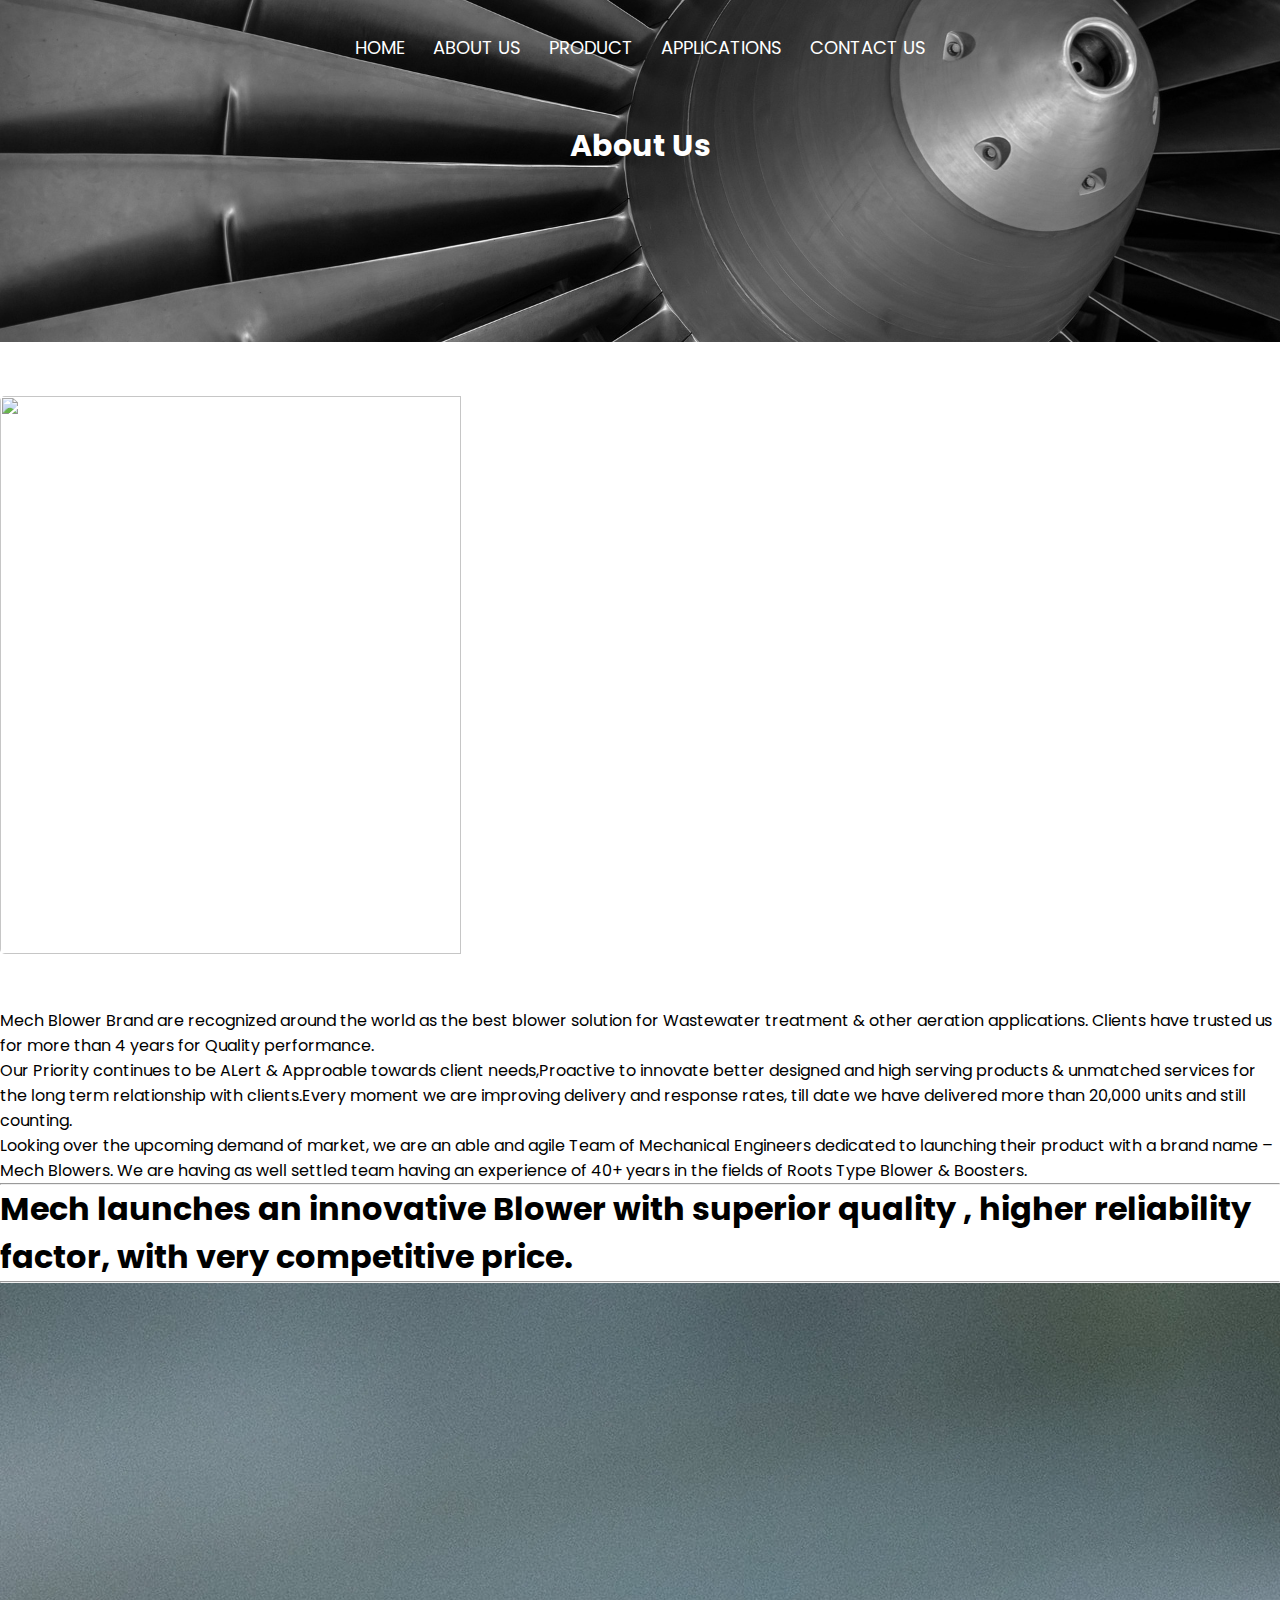
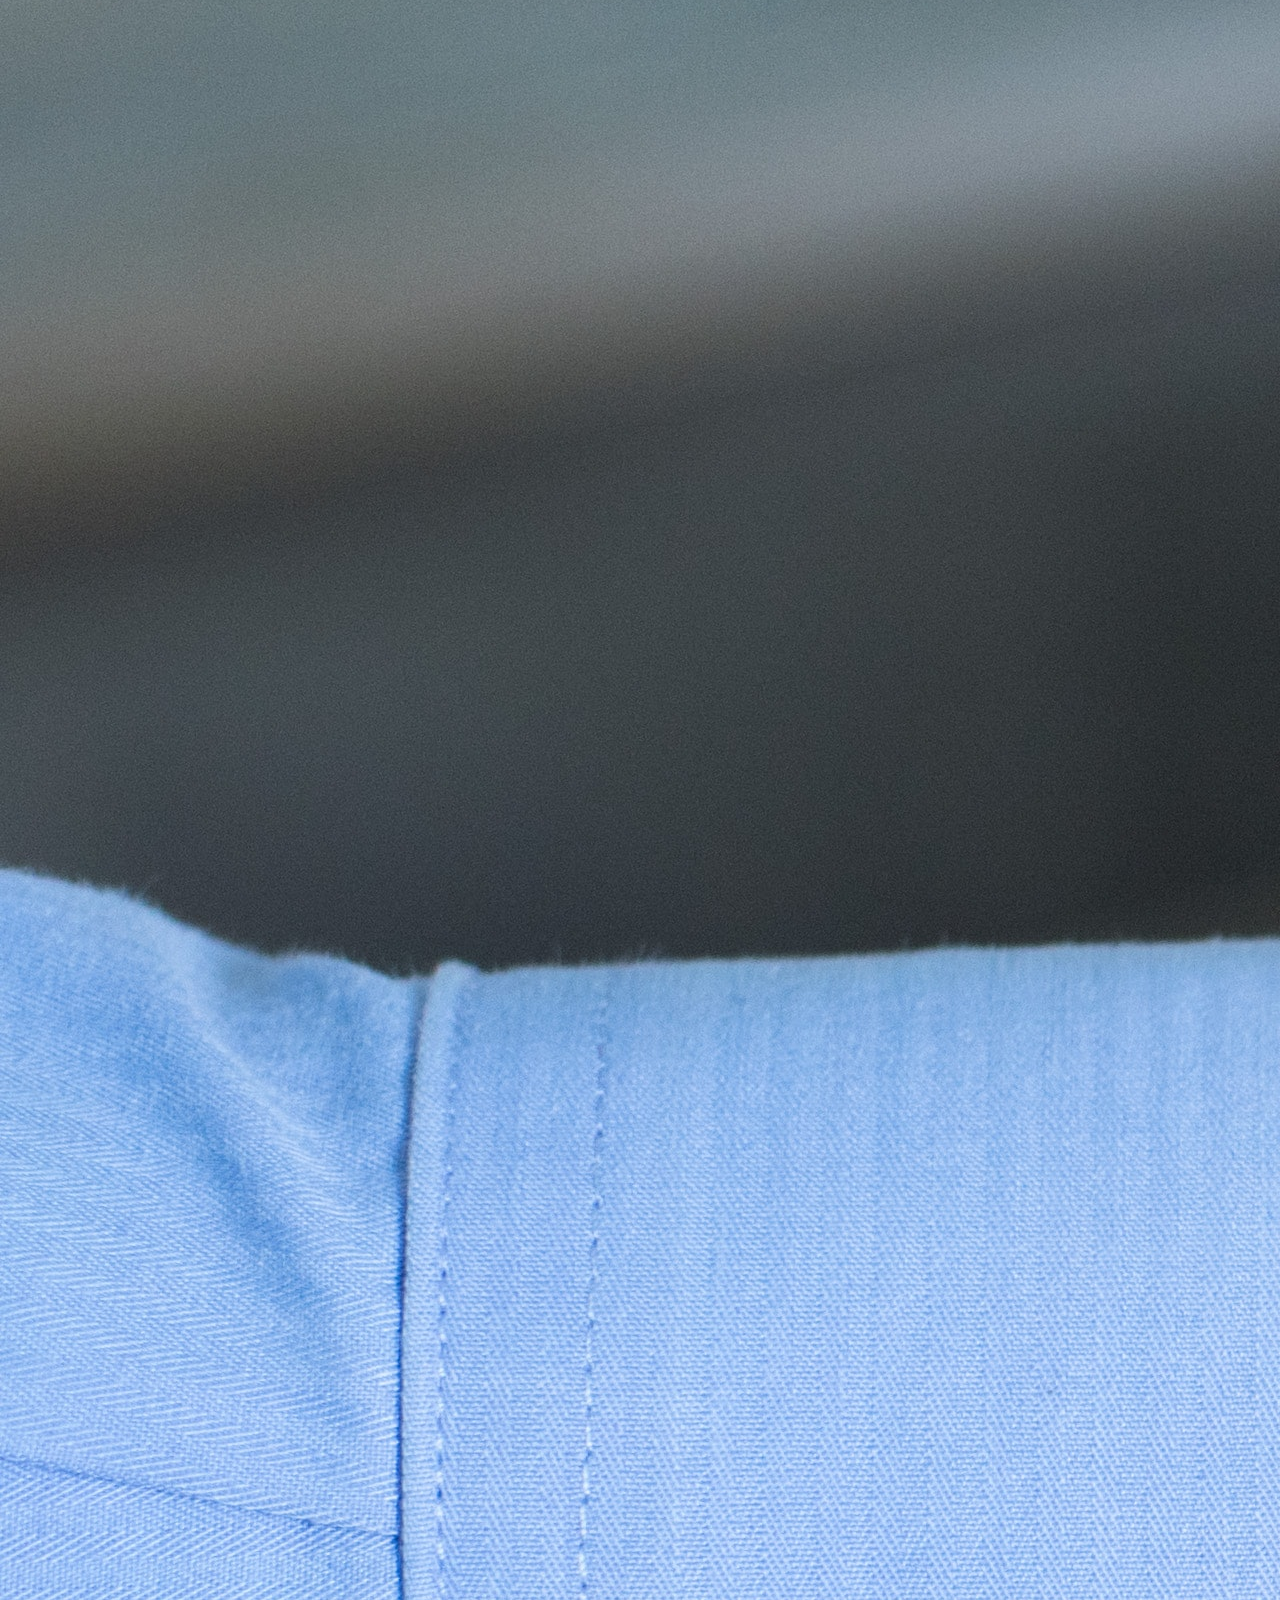
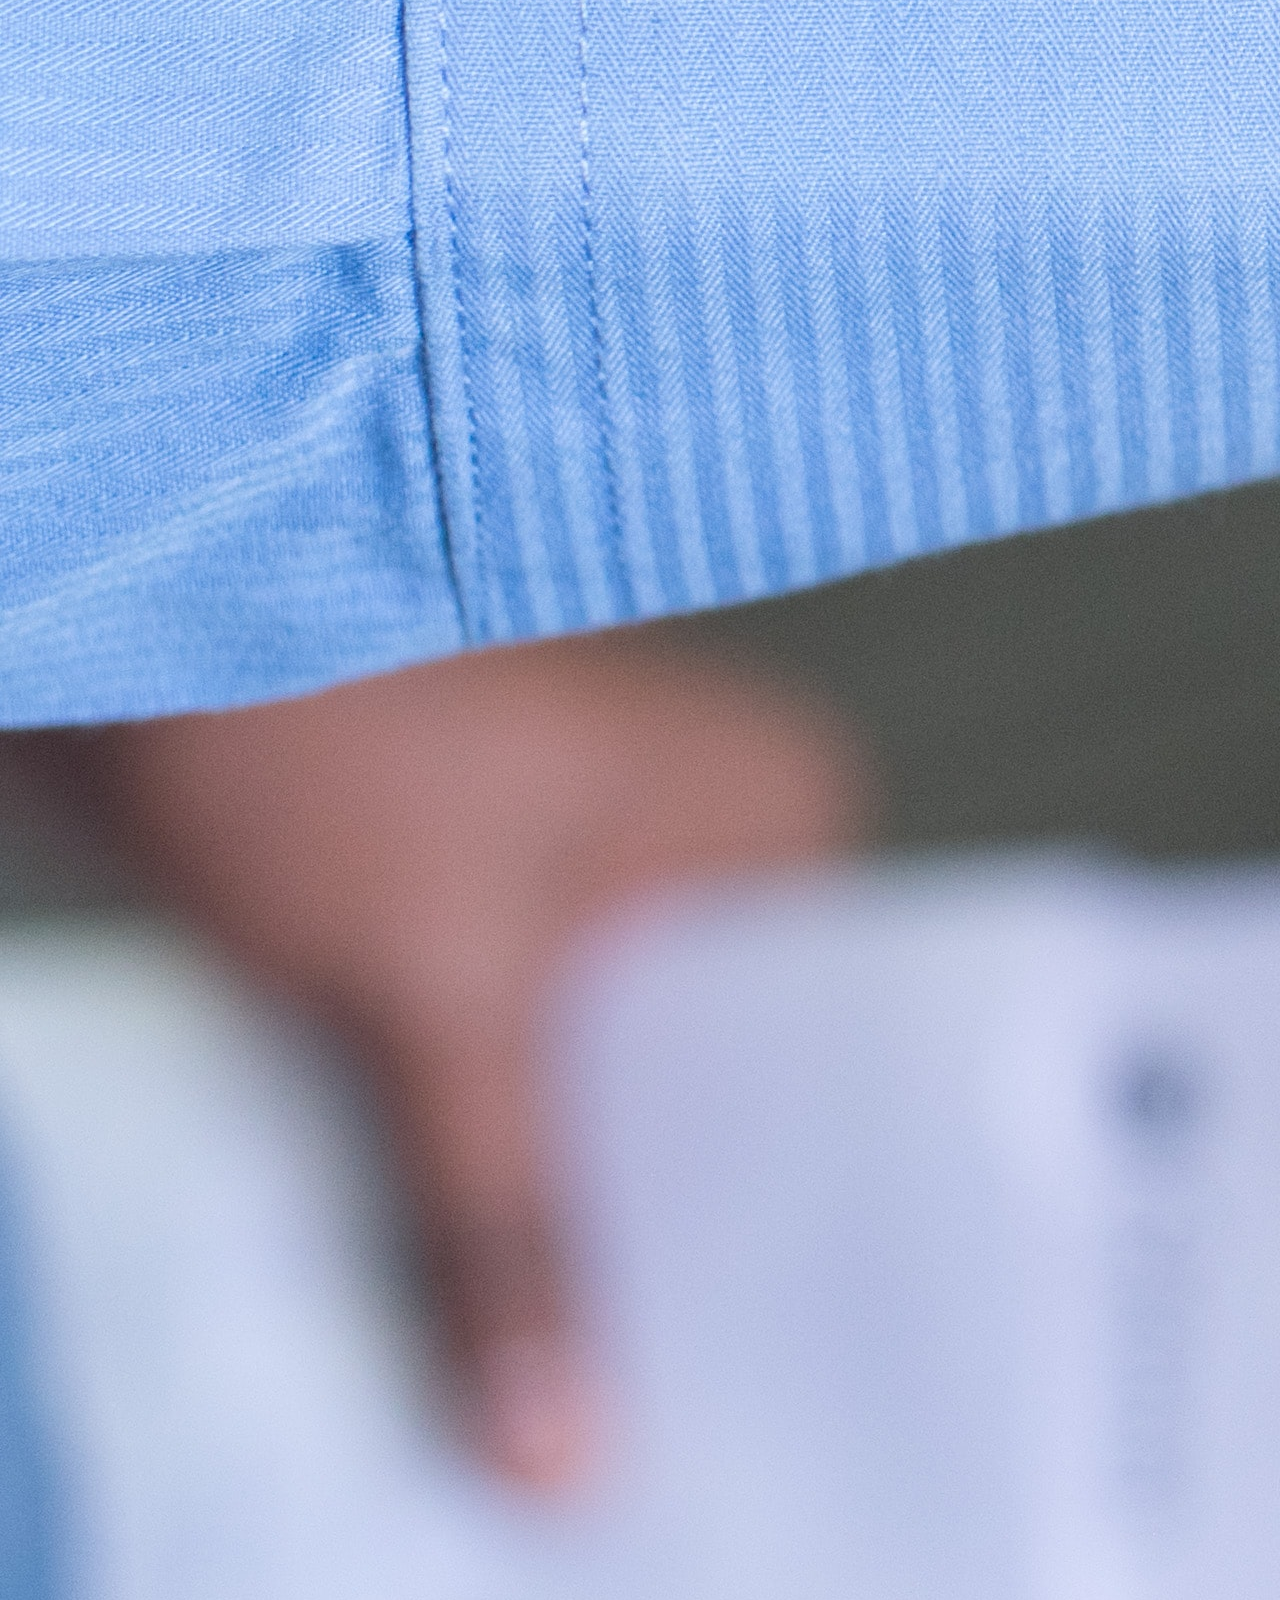
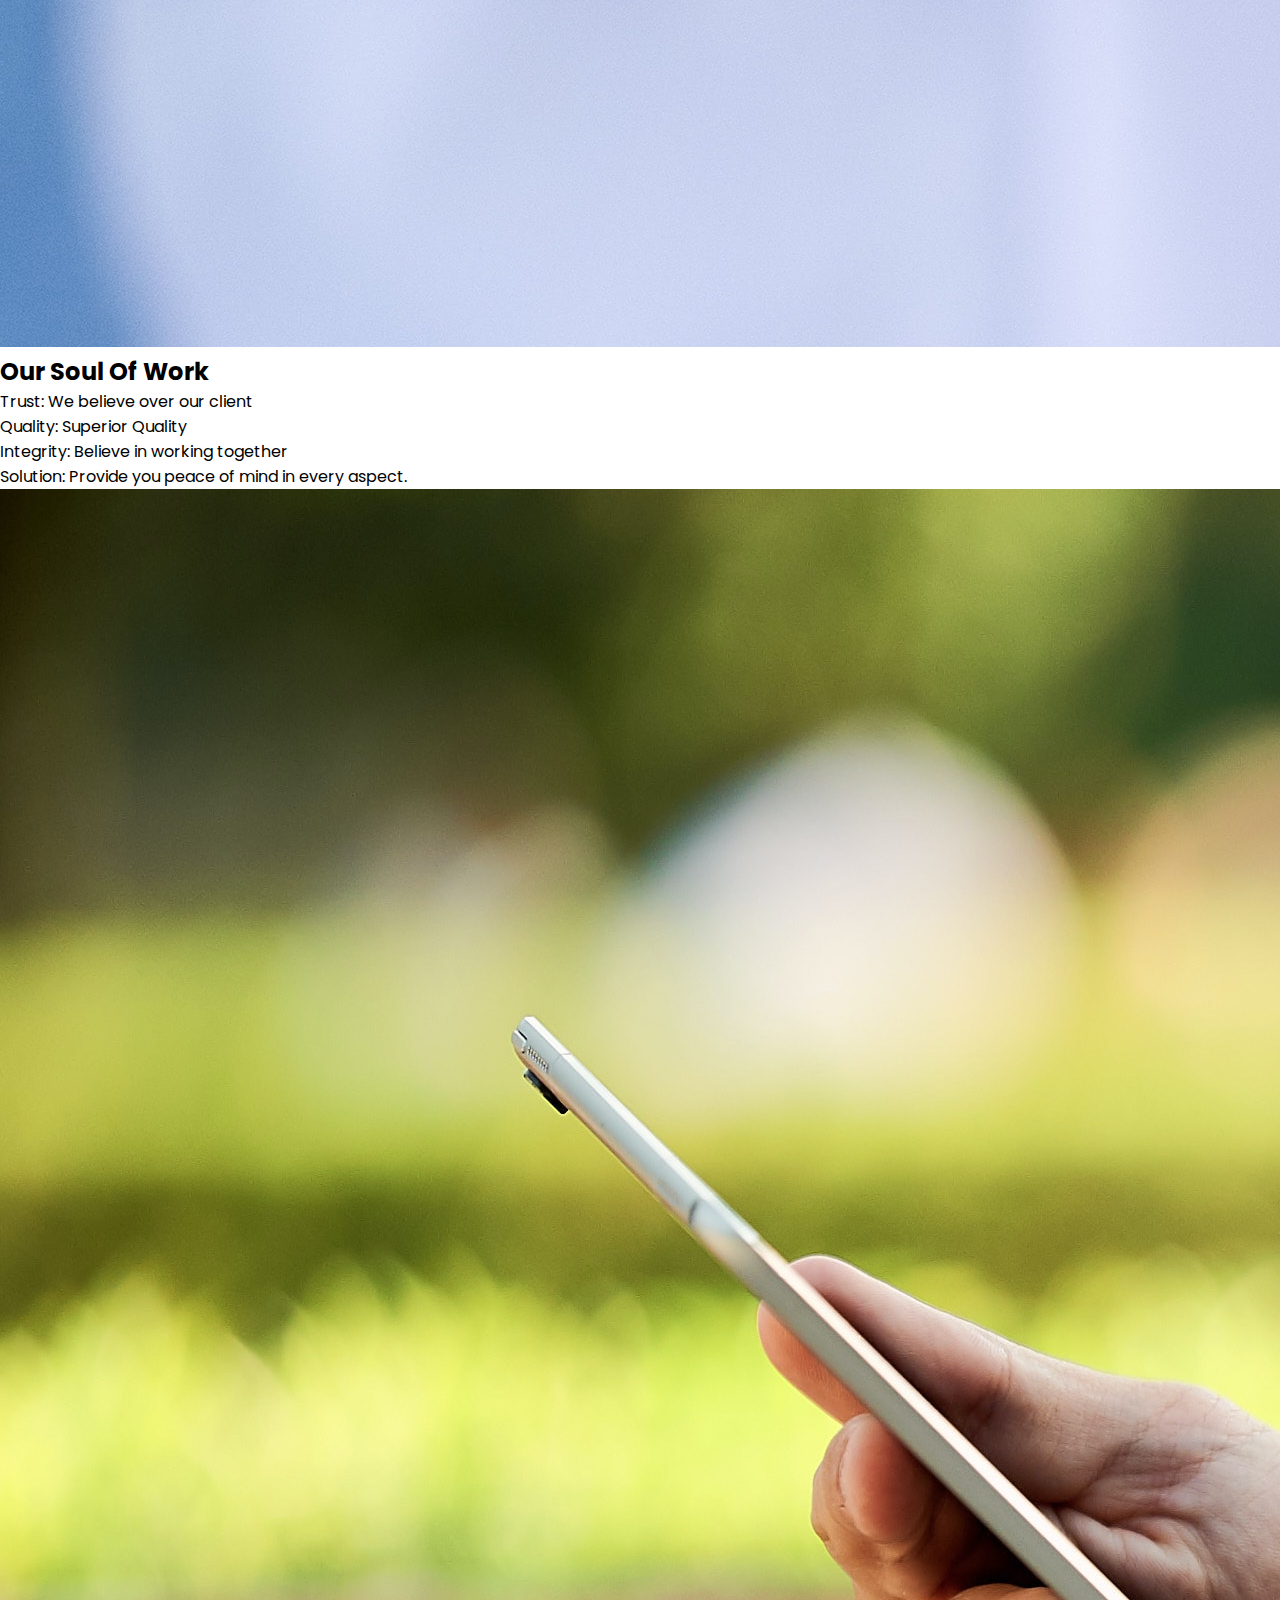
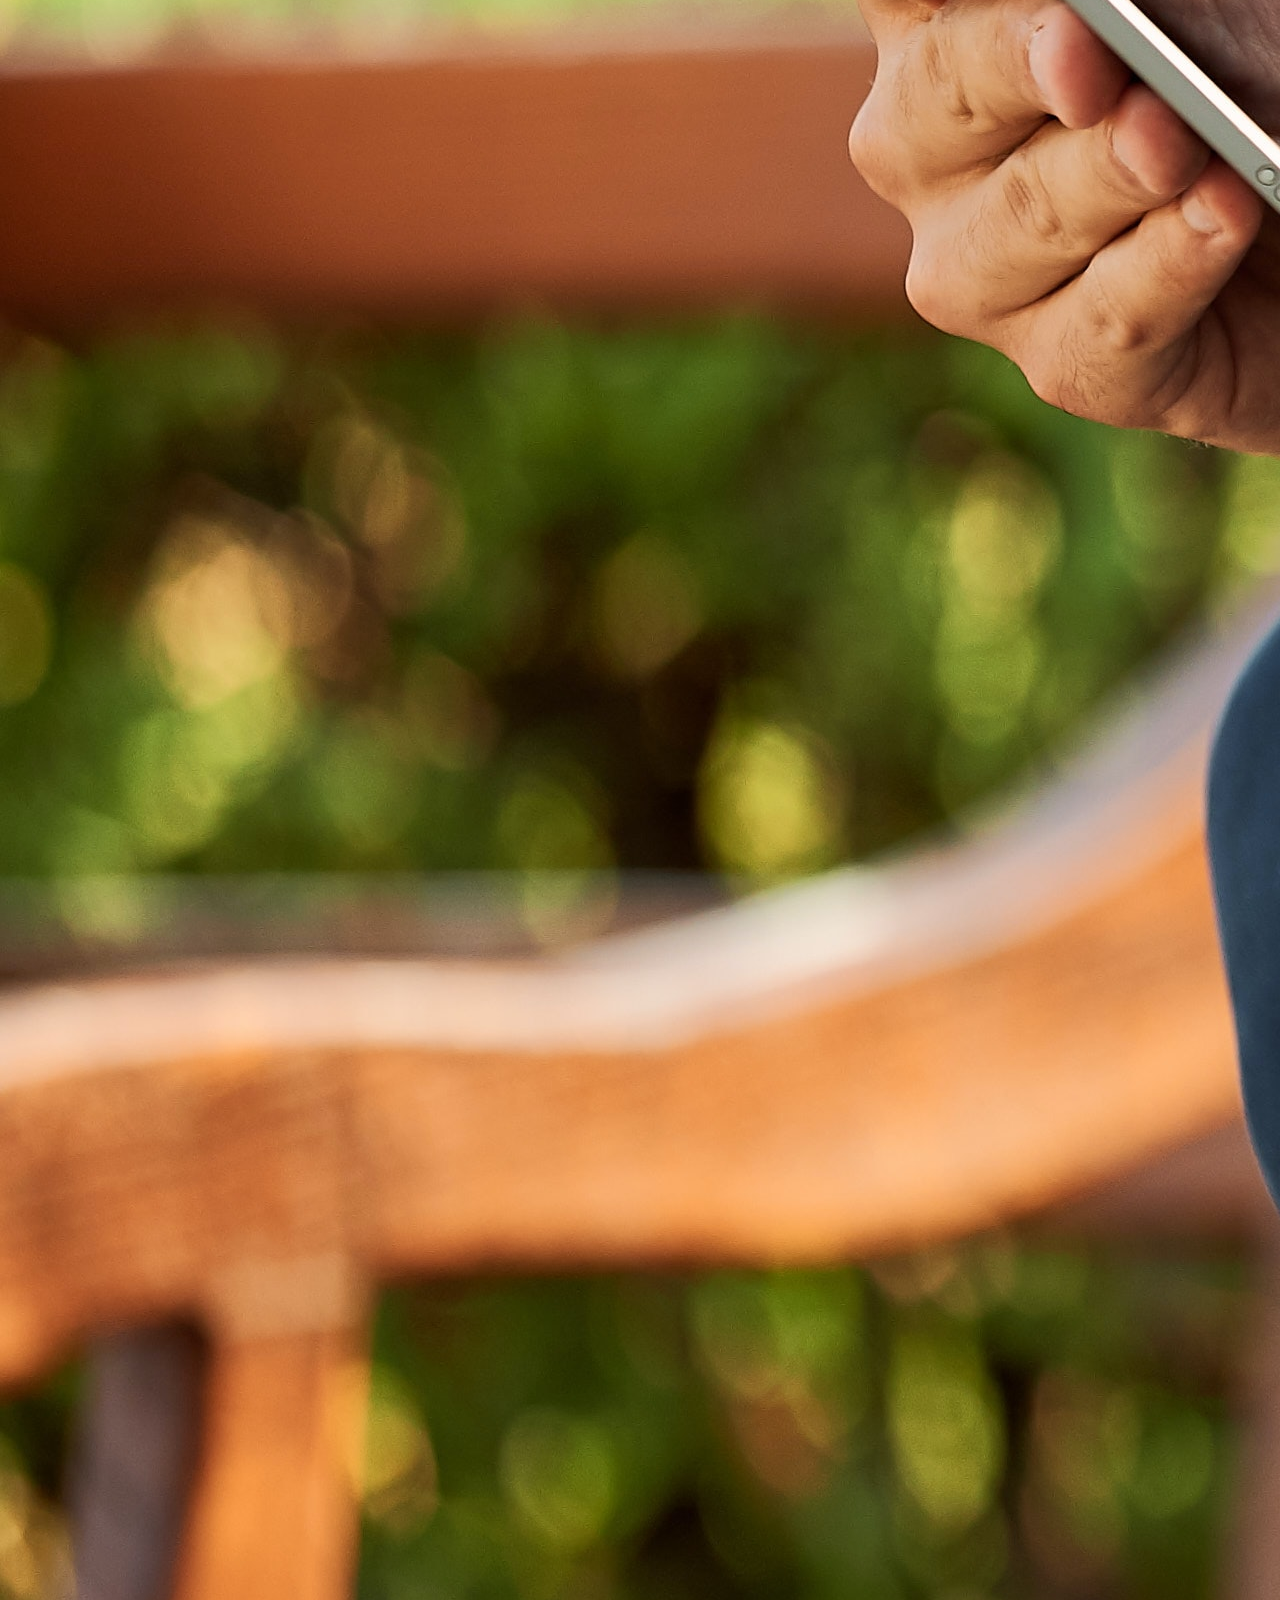
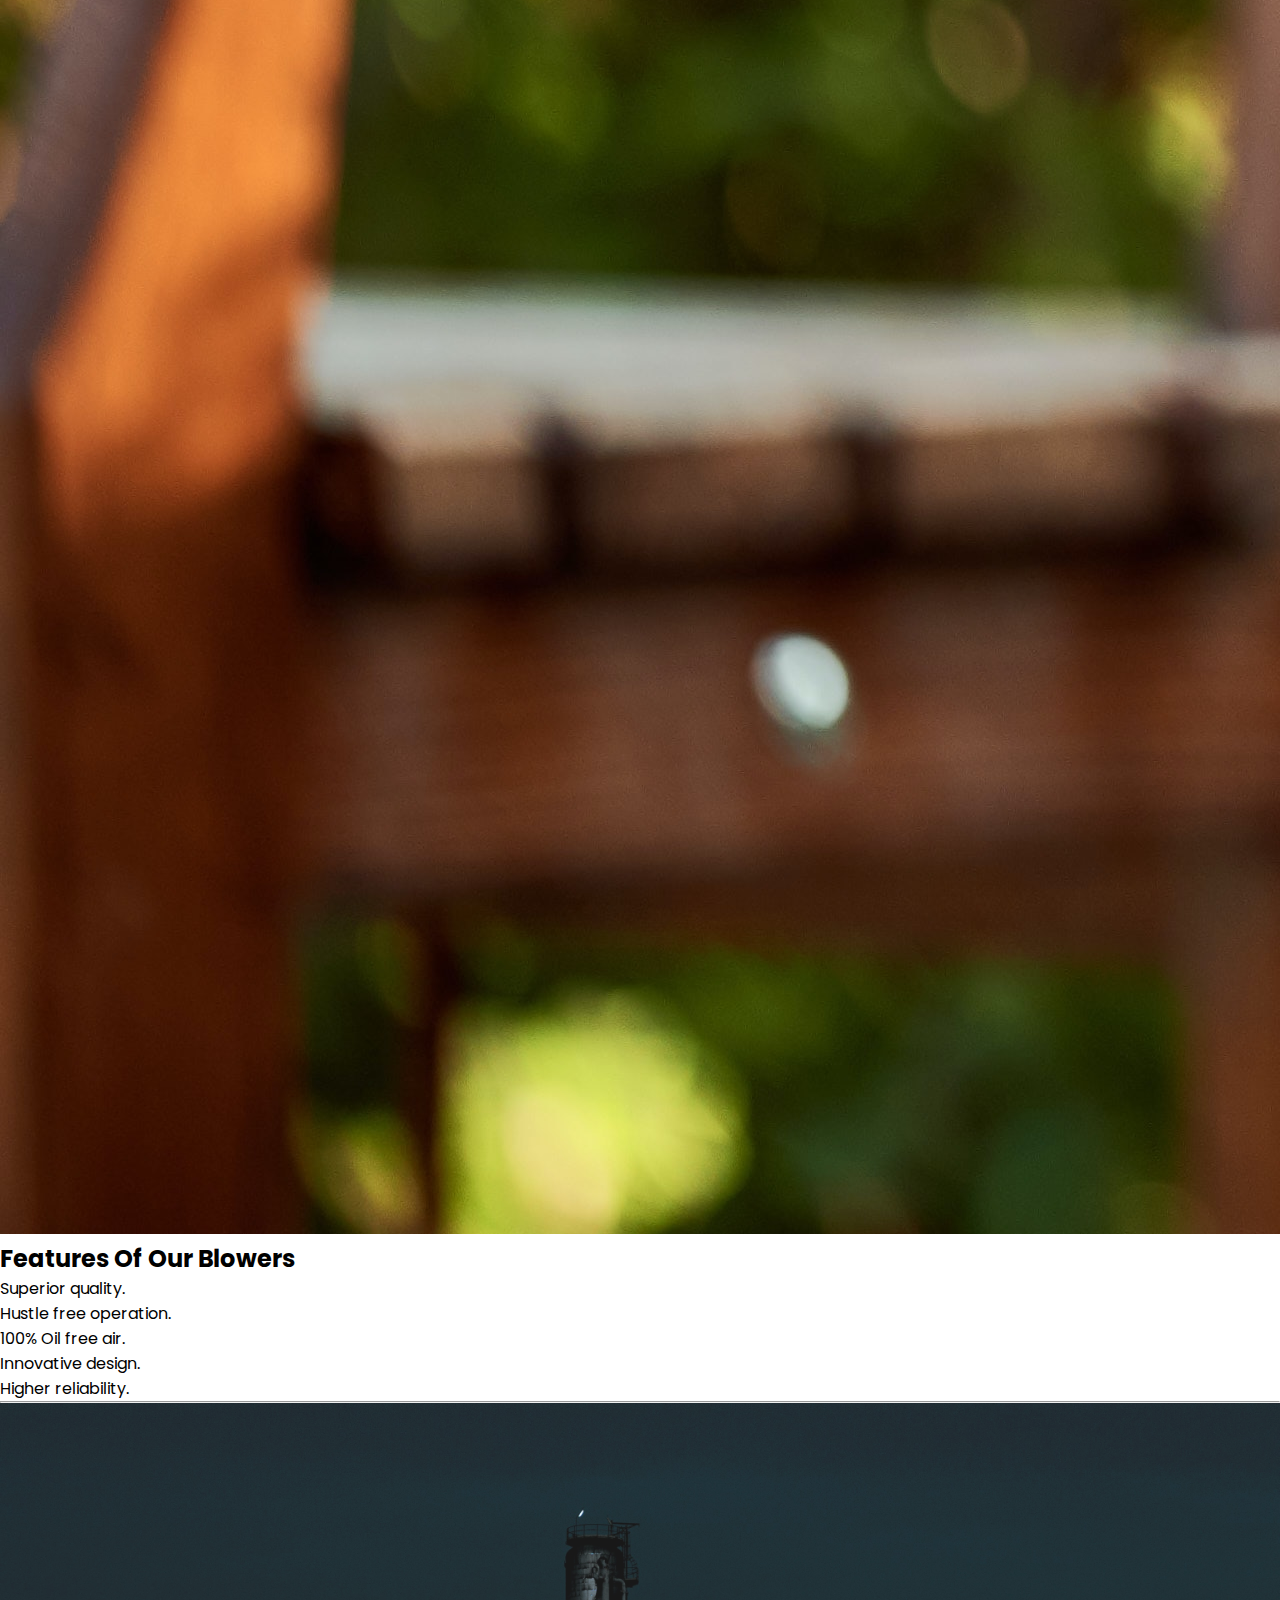
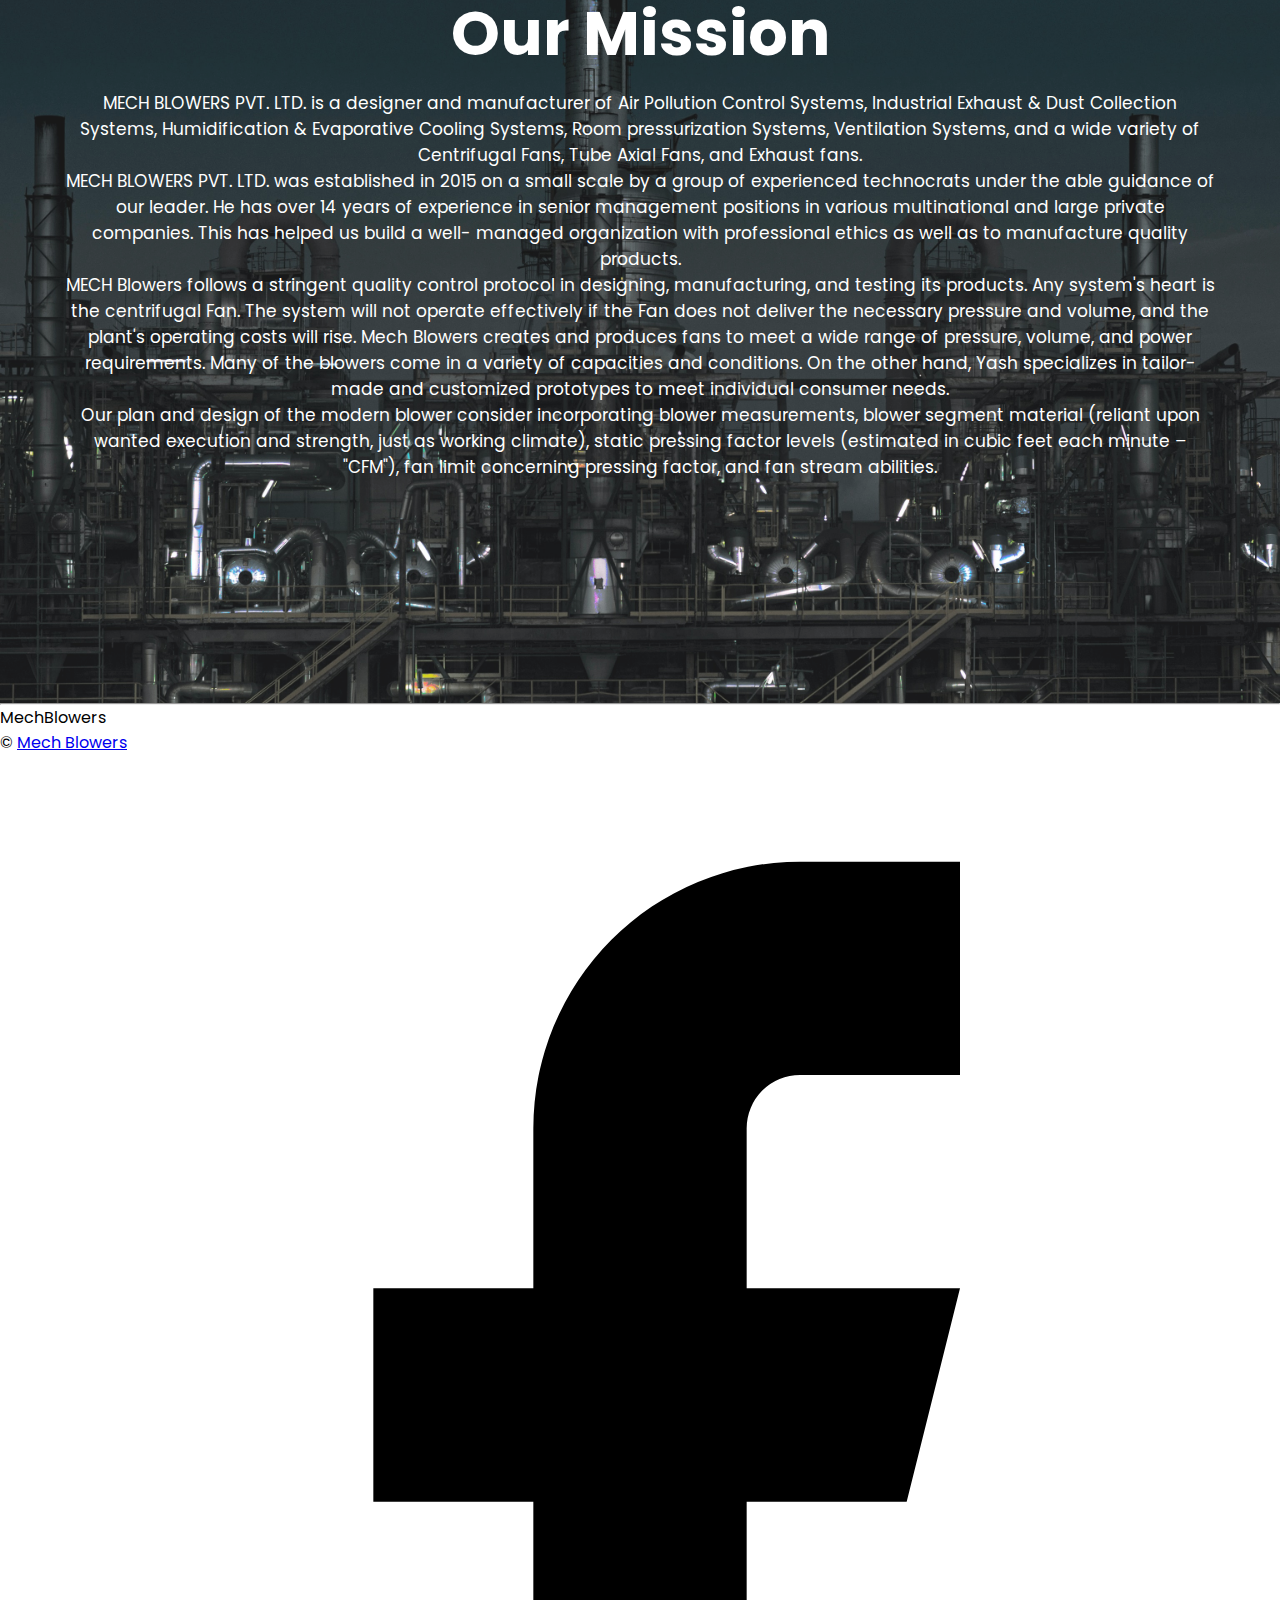
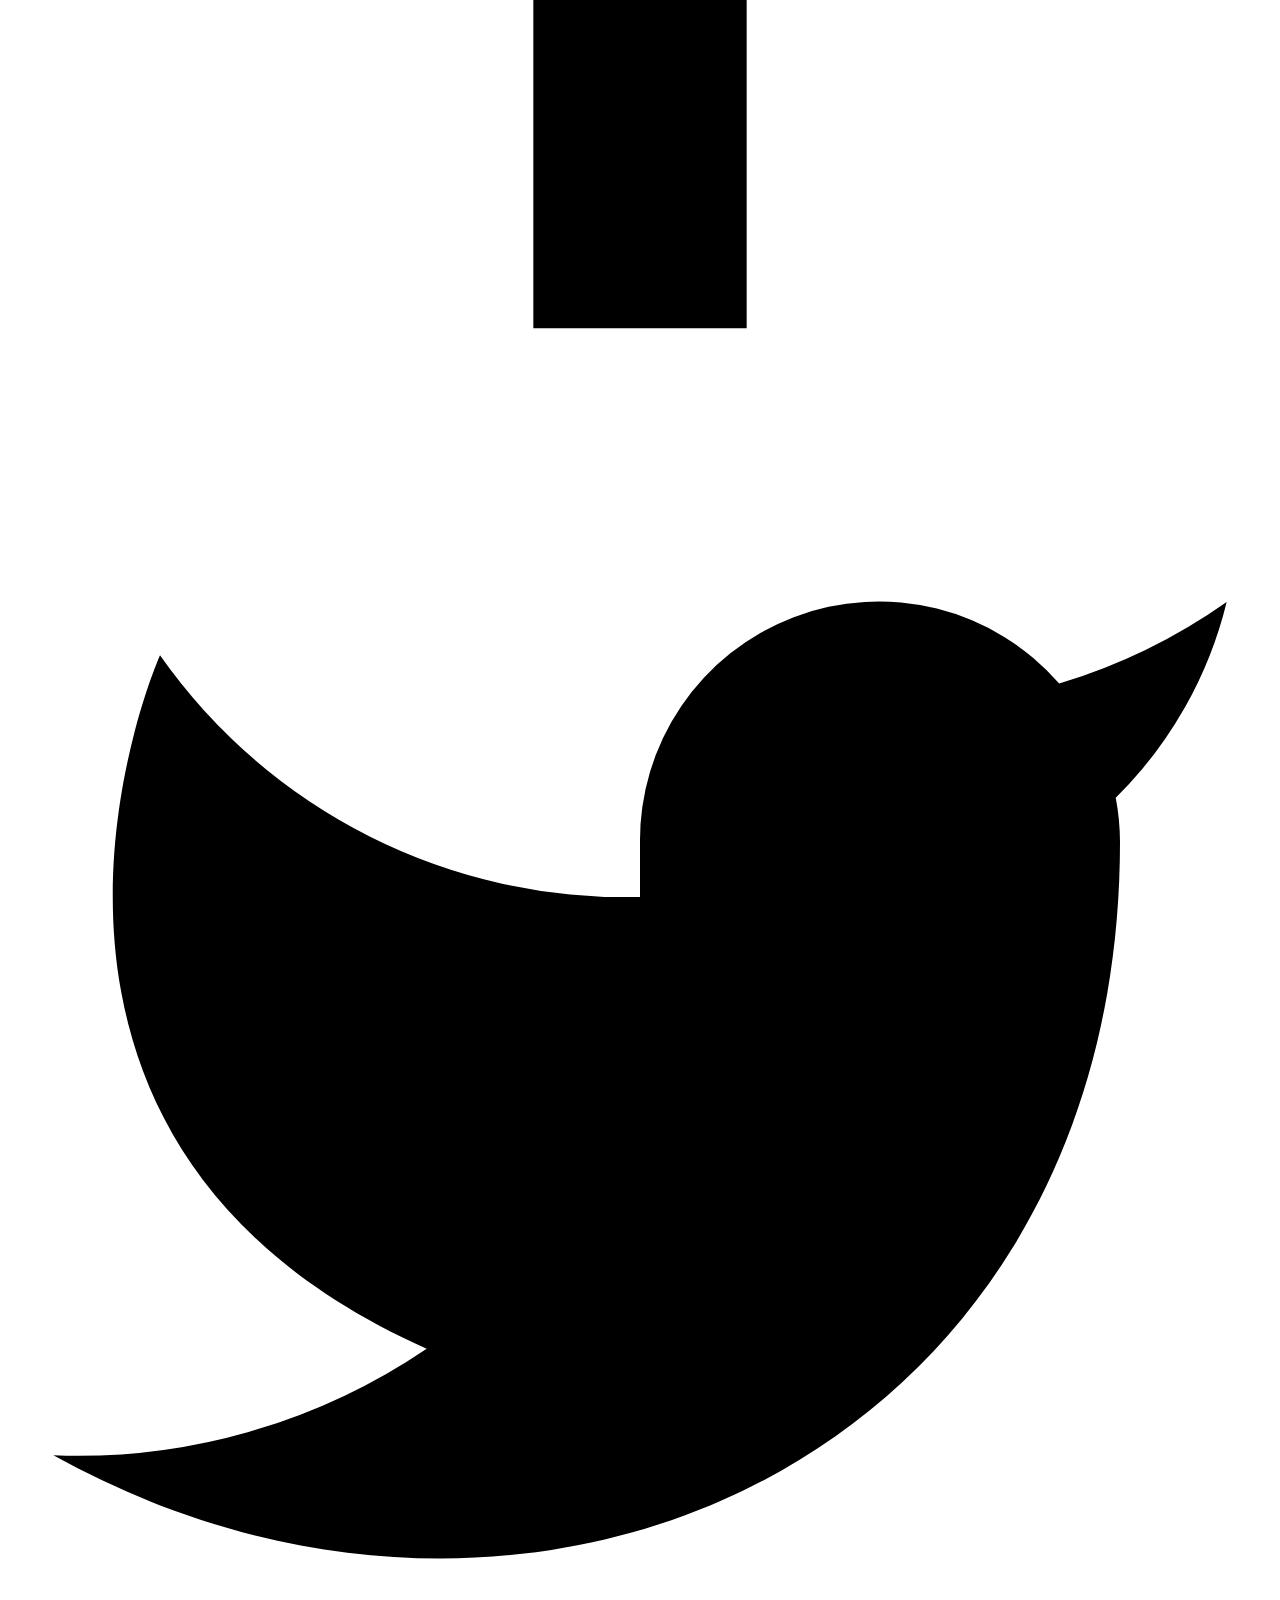
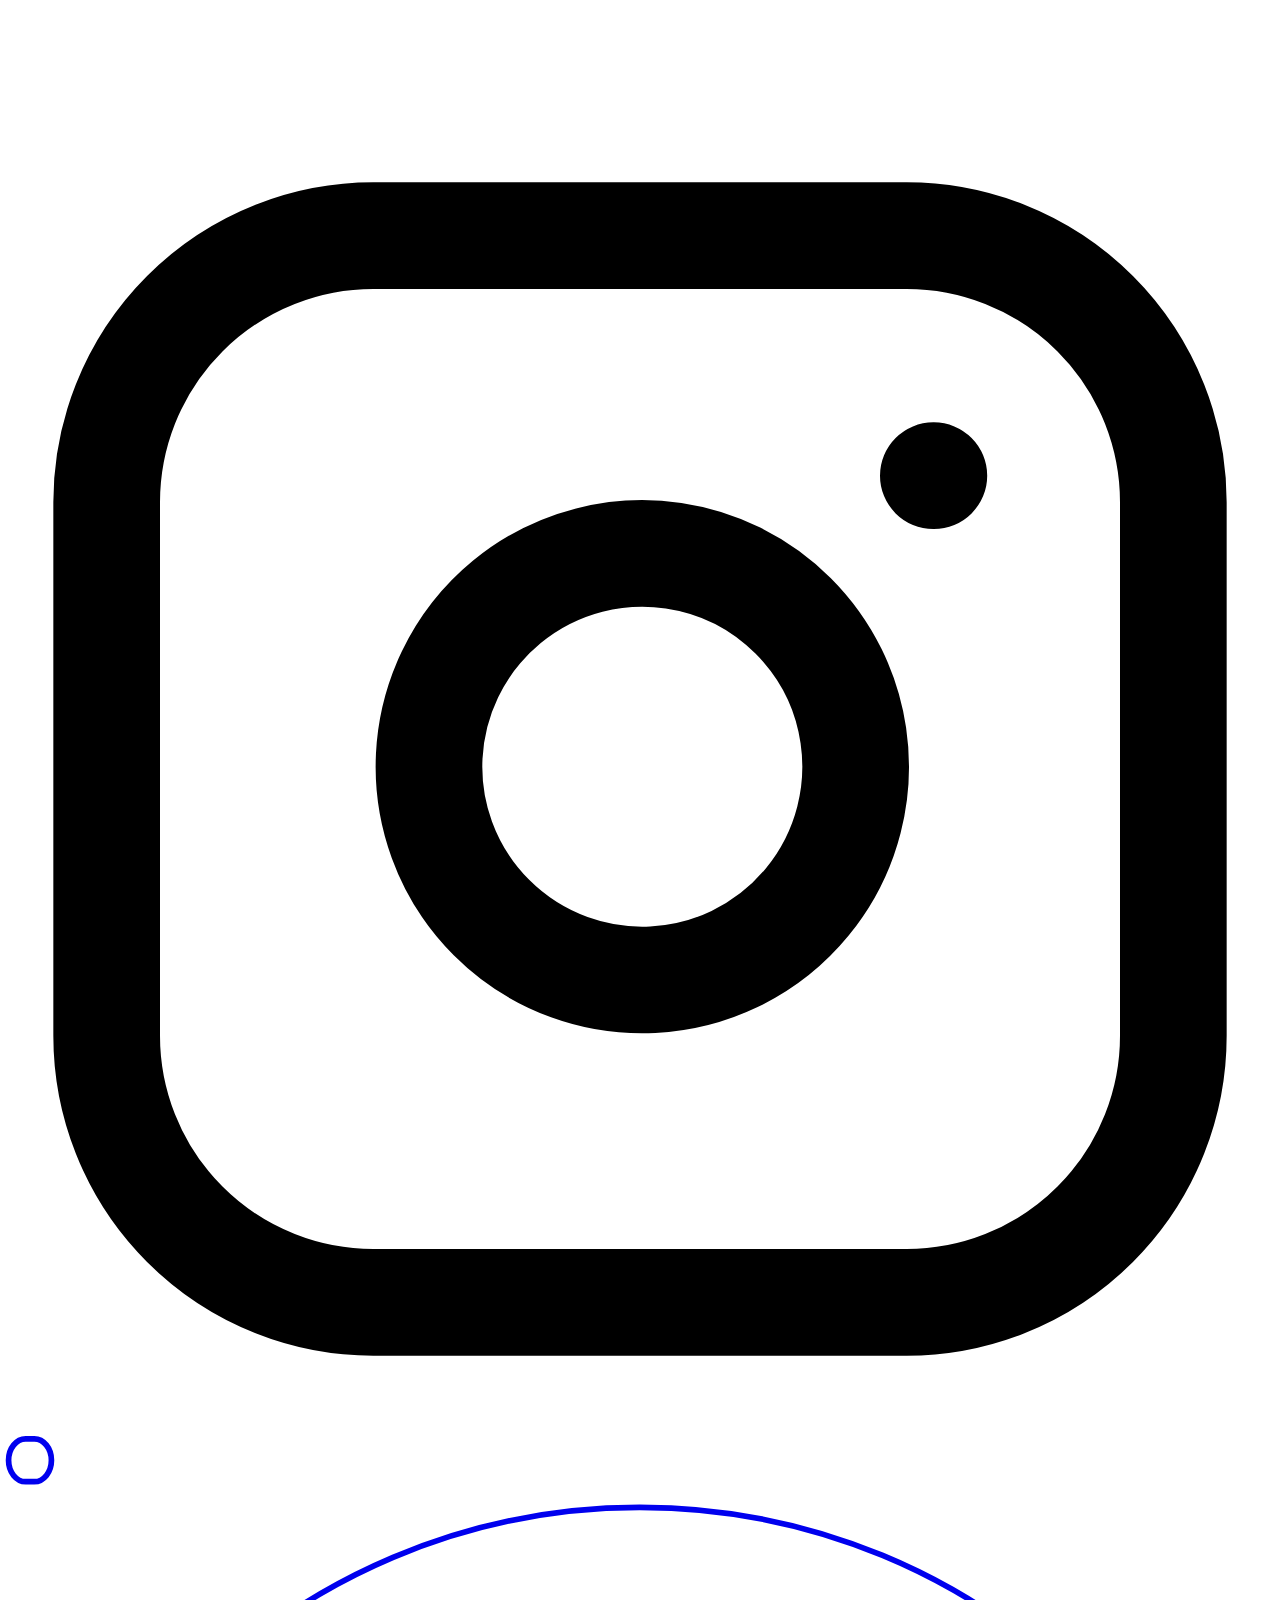
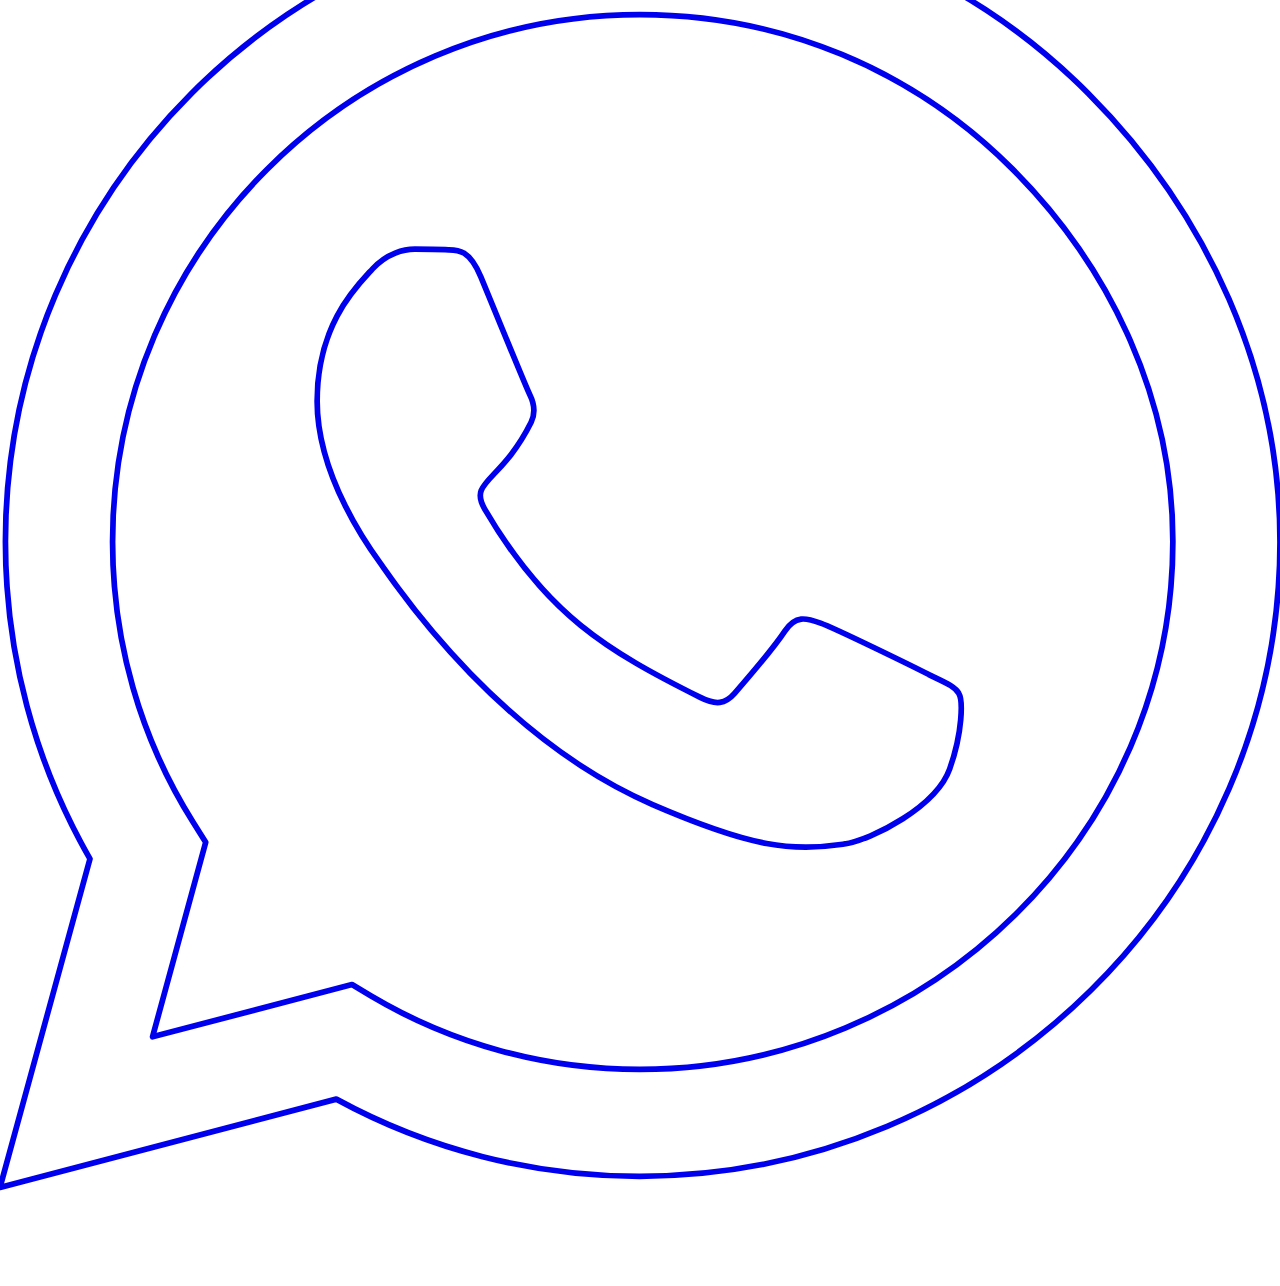
==== about.html @ 8f2f569c "first" ====
<!DOCTYPE html>
<html lang="en">

<head>
  <meta charset="UTF-8">
  <meta http-equiv="X-UA-Compatible" content="IE=edge">
  <meta name="viewport" content="width=u, initial-scale=1.0">
  <script src="https://cdn.tailwindcss.com"></script>
  <link rel="preconnect" href="https://fonts.googleapis.com">
  <link rel="preconnect" href="https://fonts.gstatic.com" crossorigin>
  <link href="https://fonts.googleapis.com/css2?family=Poppins:wght@500&display=swap" rel="stylesheet">
  <link rel="stylesheet" href="style.css">
  <title>Document</title>
</head>

<body>

  <section class="sub-header">
    <nav>

      <div class="nav-links" id="navlinks">
        <ul>
          <li><a href="index.html">HOME</a></li>
          <li><a href="#">ABOUT US</a></li>
          <li><a href="new.html">PRODUCT</a></li>
          <li><a href="app.html">APPLICATIONS</a></li>
          <li><a href="contact.html">CONTACT US</a></li>
        </ul>
      </div>
    </nav>
    <h1>About Us</h1>
  </section>

  <img class="picture" src="images/pic3.jpg" alt="">
  <section class="text-black body-font">
    <div class="container mx-auto flex px-5 py-0 items-center justify-center flex-col">
      <div class="text-center lg:w-2/3 w-full">
        <p class="mb-8 leading-relaxed">Mech Blower Brand are recognized around the world as the best blower solution
          for Wastewater treatment & other aeration applications. Clients have trusted us for more than 4 years for
          Quality performance. <br> Our Priority continues to be ALert & Approable towards client needs,Proactive to
          innovate better designed and high serving products & unmatched services for the long term relationship with
          clients.Every moment we are improving delivery and response rates, till date we have delivered more than
          20,000 units and still counting. <br> Looking over the upcoming demand of market, we are an able and agile
          Team of Mechanical Engineers dedicated to launching their product with a brand name – Mech Blowers. We are
          having as well settled team having an experience of 40+ years in the fields of Roots Type Blower & Boosters.
        </p>
      </div>
    </div>
  </section>
  <hr>
  <section class="text-gray-600 body-font">
    <div class="container p-8 mx-auto">
        <h1 class="text-3xl font-medium title-font text-blue-800 mb-0 text-center"> Mech launches an innovative Blower with superior quality , higher
          reliability factor, with very competitive price. </h1>
    </div>
</section>

  <hr>


  <section class="text-gray-600 body-font">
    <div class="container px-5 py-24 mx-auto">
      <div class="flex flex-wrap -mx-4 -mb-10 text-center">
        <div class="sm:w-1/2 mb-10 px-4">
          <div class="rounded-lg h-64 overflow-hidden">
            <img alt="content" class="object-cover object-center h-full w-full" src="images/trust.jpg">
          </div>
          <h2 class="title-font text-2xl font-medium text-gray-900 mt-6 mb-3">Our Soul Of Work</h2>
          <p class="leading-relaxed text-base ">Trust: We believe over our client <br>
            Quality: Superior Quality <br>
            Integrity: Believe in working together <br>
            Solution: Provide you peace of mind in every aspect.</p>
        </div>
        <div class="sm:w-1/2 mb-10 px-4">
          <div class="rounded-lg h-64 overflow-hidden">
            <img alt="content" class="object-cover object-center h-full w-full" src="images/pic5.jpg">
          </div>
          <h2 class="title-font text-2xl font-medium text-gray-900 mt-6 mb-3">Features Of Our Blowers</h2>
          <p class="leading-relaxed text-base">Superior quality. <br>
            Hustle free operation. <br>
            100% Oil free air. <br>
            Innovative design.<br>
            Higher reliability.</p>
        </div>
      </div>
    </div>
  </section>
<hr>
<section class="header">
  <div class="text-box">
    <h1 id="head1">Our Mission</h1>
    <p id="p1">MECH BLOWERS PVT. LTD. is a designer and manufacturer of Air Pollution Control Systems, Industrial Exhaust & Dust Collection Systems, Humidification & Evaporative Cooling Systems, Room pressurization Systems, Ventilation Systems, and a wide variety of Centrifugal Fans, Tube Axial Fans, and Exhaust fans.
      <br>
      MECH BLOWERS PVT. LTD. was established in 2015 on a small scale by a group of experienced technocrats under the able guidance of our leader. He has over 14 years of experience in senior management positions in various multinational and large private companies. This has helped us build a well- managed organization with professional ethics as well as to manufacture quality products.
      <br>
      MECH Blowers follows a stringent quality control protocol in designing, manufacturing, and testing its products. Any system's heart is the centrifugal Fan. The system will not operate effectively if the Fan does not deliver the necessary pressure and volume, and the plant's operating costs will rise. Mech Blowers creates and produces fans to meet a wide range of pressure, volume, and power requirements. Many of the blowers come in a variety of capacities and conditions. On the other hand, Yash specializes in tailor-made and customized prototypes to meet individual consumer needs.
      <br>
      Our plan and design of the modern blower consider incorporating blower measurements, blower segment material (reliant upon wanted execution and strength, just as working climate), static pressing factor levels (estimated in cubic feet each minute – "CFM"), fan limit concerning pressing factor, and fan stream abilities.
      
      
    </p>
</div>
</section>


<hr>

  <footer class="text-gray-600 body-font">
    <div class="container px-5 py-24 mx-auto">
      <div class="flex flex-wrap md:text-left text-center order-first">
      </div>
    </div>
    <div class="bg-gray-100">
      <div class="container px-5 py-6 mx-auto flex items-center sm:flex-row flex-col">
        <a class="flex title-font font-medium items-center md:justify-start justify-center text-gray-900">

          <span class="ml-3 text-xl">MechBlowers</span>
        </a>
        <p class="text-sm text-gray-500 sm:ml-6 sm:mt-0 mt-4">©
          <a href="index.html" rel="noopener noreferrer" class="text-gray-600 ml-1" target="_blank">Mech Blowers</a>
        </p>
        <span class="inline-flex sm:ml-auto sm:mt-0 mt-4 justify-center sm:justify-start">
          <a class="text-gray-500">
            <svg fill="currentColor" stroke-linecap="round" stroke-linejoin="round" stroke-width="2" class="w-5 h-5"
              viewBox="0 0 24 24">
              <path d="M18 2h-3a5 5 0 00-5 5v3H7v4h3v8h4v-8h3l1-4h-4V7a1 1 0 011-1h3z"></path>
            </svg>
          </a>
          <a class="ml-3 text-gray-500">
            <svg fill="currentColor" stroke-linecap="round" stroke-linejoin="round" stroke-width="2" class="w-5 h-5"
              viewBox="0 0 24 24">
              <path
                d="M23 3a10.9 10.9 0 01-3.14 1.53 4.48 4.48 0 00-7.86 3v1A10.66 10.66 0 013 4s-4 9 5 13a11.64 11.64 0 01-7 2c9 5 20 0 20-11.5a4.5 4.5 0 00-.08-.83A7.72 7.72 0 0023 3z">
              </path>
            </svg>
          </a>
          <a class="ml-3 text-gray-500">
            <svg fill="none" stroke="currentColor" stroke-linecap="round" stroke-linejoin="round" stroke-width="2"
              class="w-5 h-5" viewBox="0 0 24 24">
              <rect width="20" height="20" x="2" y="2" rx="5" ry="5"></rect>
              <path d="M16 11.37A4 4 0 1112.63 8 4 4 0 0116 11.37zm1.5-4.87h.01"></path>
            </svg>
          </a>
          <a class="ml-3 text-gray-500" href="https://wa.me/8860407265">
            <svg class="w-6 h-6 text-gray-500 fill-current" xmlns="http://www.w3.org/2000/svg" viewBox="0 0 448 512"
              fill="none" stroke="currentColor" stroke-linecap="round" stroke-linejoin="round" stroke-width="2"
              class="w-5 h-5" viewBox="0 0 24 24">
              <rect width="15" height="15" x="3" y="8" rx="6" ry="8"></rect>
              <path
                d="M380.9 97.1C339 55.1 283.2 32 223.9 32c-122.4 0-222 99.6-222 222 0 39.1 10.2 77.3 29.6 111L0 480l117.7-30.9c32.4 17.7 68.9 27 106.1 27h.1c122.3 0 224.1-99.6 224.1-222 0-59.3-25.2-115-67.1-157zm-157 341.6c-33.2 0-65.7-8.9-94-25.7l-6.7-4-69.8 18.3L72 359.2l-4.4-7c-18.5-29.4-28.2-63.3-28.2-98.2 0-101.7 82.8-184.5 184.6-184.5 49.3 0 95.6 19.2 130.4 54.1 34.8 34.9 56.2 81.2 56.1 130.5 0 101.8-84.9 184.6-186.6 184.6zm101.2-138.2c-5.5-2.8-32.8-16.2-37.9-18-5.1-1.9-8.8-2.8-12.5 2.8-3.7 5.6-14.3 18-17.6 21.8-3.2 3.7-6.5 4.2-12 1.4-32.6-16.3-54-29.1-75.5-66-5.7-9.8 5.7-9.1 16.3-30.3 1.8-3.7.9-6.9-.5-9.7-1.4-2.8-12.5-30.1-17.1-41.2-4.5-10.8-9.1-9.3-12.5-9.5-3.2-.2-6.9-.2-10.6-.2-3.7 0-9.7 1.4-14.8 6.9-5.1 5.6-19.4 19-19.4 46.3 0 27.3 19.9 53.7 22.6 57.4 2.8 3.7 39.1 59.7 94.8 83.8 35.2 15.2 49 16.5 66.6 13.9 10.7-1.6 32.8-13.4 37.4-26.4 4.6-13 4.6-24.1 3.2-26.4-1.3-2.5-5-3.9-10.5-6.6z">
              </path>
            </svg>
            <circle cx="4" cy="4" r="2" stroke="none"></circle>
            </svg>
          </a>
        </span>
      </div>
    </div>
  </footer>

</body>

</html>
---- style.css ----
* {
    margin: 0;
    padding: 0;
    font-family: 'Poppins', sans-serif;
    /* box-sizing: border-box; */
}

.header {
    height: 100vh;
    width: 100%;
    background-image: url(images/pic1.jpg);
    background-size: cover;
    background-position: center;
    position: relative;
    opacity: .9;
}

nav {
    display: flex;
    justify-content: space-between;
    padding: 2% 6%;
    align-items: center;
}

nav img {
    width: 115px;
}

.nav-links {
    flex: 1;
    text-align: center;
}

.nav-links ul li {
    list-style: none;
    display: inline-block;
    padding: 8px 12px;
    position: relative;
}

.nav-links ul li a {
    color: white;
    text-decoration: none;
    font-size: 18px;
}

.nav-links ul li::after {
    content: '';
    width: 0%;
    height: 2px;
    display: block;
    margin: auto;
    background: blue;
    transition: 0.5s;
}

.nav-links ul li:hover::after {
    width: 100%;
}

.text-box {
    width: 90%;
    color: white;
    position: absolute;
    top: 50%;
    left: 50%;
    transform: translate(-50%, -50%);
    text-align: center;
}

.text-box h1 {
    font-size: 62px;
}
#head1{
    font-size: 62px;
}
#head1:hover{
    color: aquamarine;
    background: rgba( 24, 99, 151, 0.25 );
box-shadow: 0 8px 32px 0 rgba( 31, 38, 135, 0.37 );
backdrop-filter: blur( 5.5px );
-webkit-backdrop-filter: blur( 5.5px );
border-radius: 10px;border: 2px solid white;
}
.text-box p {
    margin: 10px 0px 40px;
    font-size: 17px;
    color: white;
}
#p1{
    margin: 10px 0px 40px;
    font-size: 17px;
    color: white;
}
#p1:hover{
    color: aquamarine;
    background: rgba( 24, 99, 151, 0.25 );
box-shadow: 0 8px 32px 0 rgba( 31, 38, 135, 0.37 );
backdrop-filter: blur( 5.5px );
-webkit-backdrop-filter: blur( 5.5px );
border-radius: 10px;border: 2px solid white;
}

.hero-btn {
    display: inline-block;
    text-decoration: none;
    color: white;
    border: 2px solid white;
    padding: 9px 20px;
    font-size: 13px;
    background: transparent;
    position: relative;
    cursor: pointer;
    border-radius: 10px;
}
.hero-btn:hover {
    border: 2px solid blue;
    background: blue;
    transition: 0.5s;
    background: rgba( 24, 99, 151, 0.25 );
box-shadow: 0 8px 32px 0 rgba( 31, 38, 135, 0.37 );
backdrop-filter: blur( 5.5px );
-webkit-backdrop-filter: blur( 5.5px );
border-radius: 10px;
border: 2px solid white;
}

@media(max-width: 800px) {
    .header {
        height: 130vh;
    }

    .text-box h1 {
        font-size: 25px;

    }

    .text-box p {
        font-size: 15px;
    }

    .nav-links ul li a {
        font-size: 15px;
    }
}

@media(max-width: 800px) {
    .row {
        flex-direction: column;
    }
}

.row {
    margin: 5%;
    display: flex;
    justify-content: space-between;

}

.campus {
    width: 100%;
    /* margin-top: 46px; */
    text-align: center;
    padding-top: 50px;
    background-image: url(images/pic4.jpg);
    /* background-color: #e5e5e5; */
    min-height: 80vh;
    background-size: cover;
    background-position: center;
    /* opacity: .8; */
    position: relative;
}

.campus-col {
    flex-basis: 32%;
    border-radius: 10px;
    margin-bottom: 30px;
    position: relative;
    overflow: hidden;
}

.campus-col img {
    width: 434px;
    height: 279px;
    display: block;
}

.campus h1 {
    font-size: 40px;
    color: white;
    text-align: left;
    margin-left: 233px;
}

.layer {
    background: transparent;
    height: 100%;
    width: 100%;
    position: absolute;
    top: 0%;
    left: 0%;
    transition: 0.5s;
}

.layer:hover {
    background: #0000008c;
}

.layer h3 {
    width: 100%;
    font-weight: 600;
    font-size: 20px;
    color: white;
    bottom: 0;
    left: 50%;
    transform: translate(-50%);
    position: absolute;
    opacity: 0;
    transition: .5s;

}

.layer:hover h3 {
    bottom: 49%;
    opacity: 1;

}

@media(max-width: 800px) {
    .campus h1 {
        font-size: 25px;
        color: white;
        text-align: center;
    }

    .campus-col img {
        width: 100%;
        height: 100%;
        display: block;
    }
}

.sub-header {
    height: 38vh;
    width: 100%;
    background-image: url(images/aboutback.jpg);
    /* background-image: linear-gradient(rgba(235, 236, 241, 0.7), rgba(4, 9, 30, 0.7)), url(imgages/aboutback.jpg); */
    background-position: center;
    background-size: cover;

}

.sub-header h1 {
    text-align: center;
    color: #fff;
    font-size: 30px;
    padding: 27px;
}

.picture {
    height: 62vh;
    width: 60%;
    margin: 54px auto;
    opacity: .9;
    border-radius: 5px;
}

@media(max-width: 800px) {
    .picture {
        height: 28vh;
        width: 82%;
        margin: 70px auto;
    }

}

.slide-img {
    width: 100%;
    height: 64vh;
    /* background: url(images/paper.jpg);
    background-position: center;
    background-size: cover; */
    display: flex;
    align-items: center;
    justify-content: center;
    overflow: hidden;
}
.swiper {
    width: 80%;
    height: fit-content;
}

.swiper-slide img {
    margin: auto;
    border-radius: 10px;
    width: 54%;
    height: 50vh;
}
@media(max-width: 800px) {
    
.slide-img {
    width: 100%;
    height: 27vh;
}
.swiper-slide img {
    width: 100%;
    height: 24vh;
}
}

.third-header h1{
    text-align: center;
    color: black;
    font-size: 30px;
    padding: 27px;
}
.small-container{
    max-width: 1080px;
    margin: auto;
    padding-left: 25px;
    padding-right: 25px;

}
.small-container h2 {
    text-align: center;
    justify-content: center;
    padding: 36px 81px;
    font-size: 28px;
}
.small-container p{
    text-align: center;
    justify-content: center;
    padding: 36px 81px;
    font-size: 15px;
    border: 2px solid black;
    border-radius: 36px;
}
.col-4{
    flex-basis: 25%;
    padding: 20px;
    min-width: 200px;
    margin-bottom: 50px;
}
.col-4 img {
    border-radius: 95px;
    width: 65%;
    margin: auto;
    height: 52vh;
}
.col-4 h4{
    text-align: center;
    justify-content: center;
}
@media(max-width: 800px) {
    .col-4 img {
        border-radius: 95px;
        width: 100%;
        height: 28vh;
    }
    
    .small-container h2 {
        padding: 48px 32px;
        font-size: 18px;
    }
    .small-container p {
        padding: 24px 32px;
        font-size: 15px;    
    }
    }
@media(max-width: 800px) {
        #head1{
            font-size: 17.5px;
            
        }
        #head1:hover{
            font-size: 17.5px;
            background: rgba( 24, 99, 151, 0.25 );
            box-shadow: 0 8px 32px 0 rgba( 31, 38, 135, 0.37 );
            backdrop-filter: blur( 5.5px );
            -webkit-backdrop-filter: blur( 5.5px );
            border-radius: 10px;border: 2px solid white;
            border-radius: 30px;
            color: bisque;
        }
        #p1{
            font-size: 14px;
        }
        #p1:hover{
            background: rgba( 24, 99, 151, 0.25 );
box-shadow: 0 8px 32px 0 rgba( 31, 38, 135, 0.37 );
backdrop-filter: blur( 5.5px );
-webkit-backdrop-filter: blur( 5.5px );
border-radius: 10px;border: 2px solid white;
        }
    }
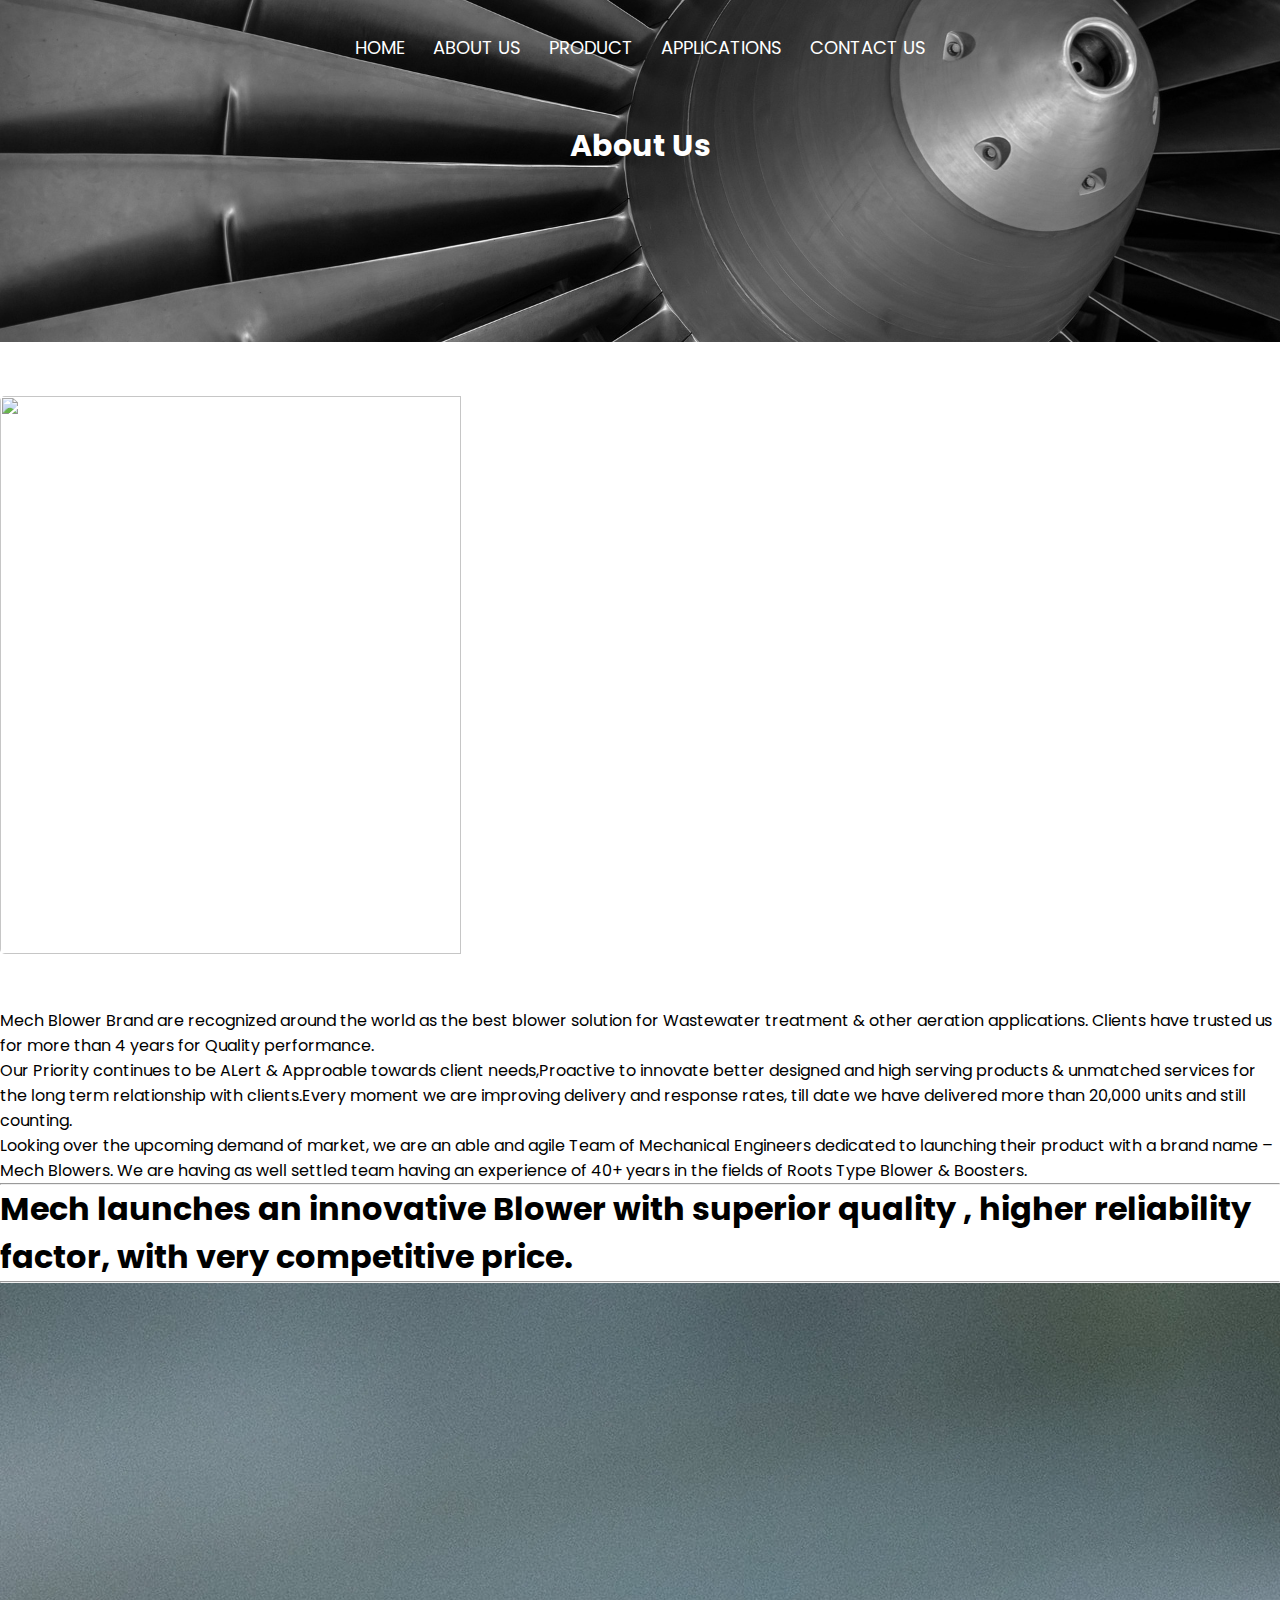
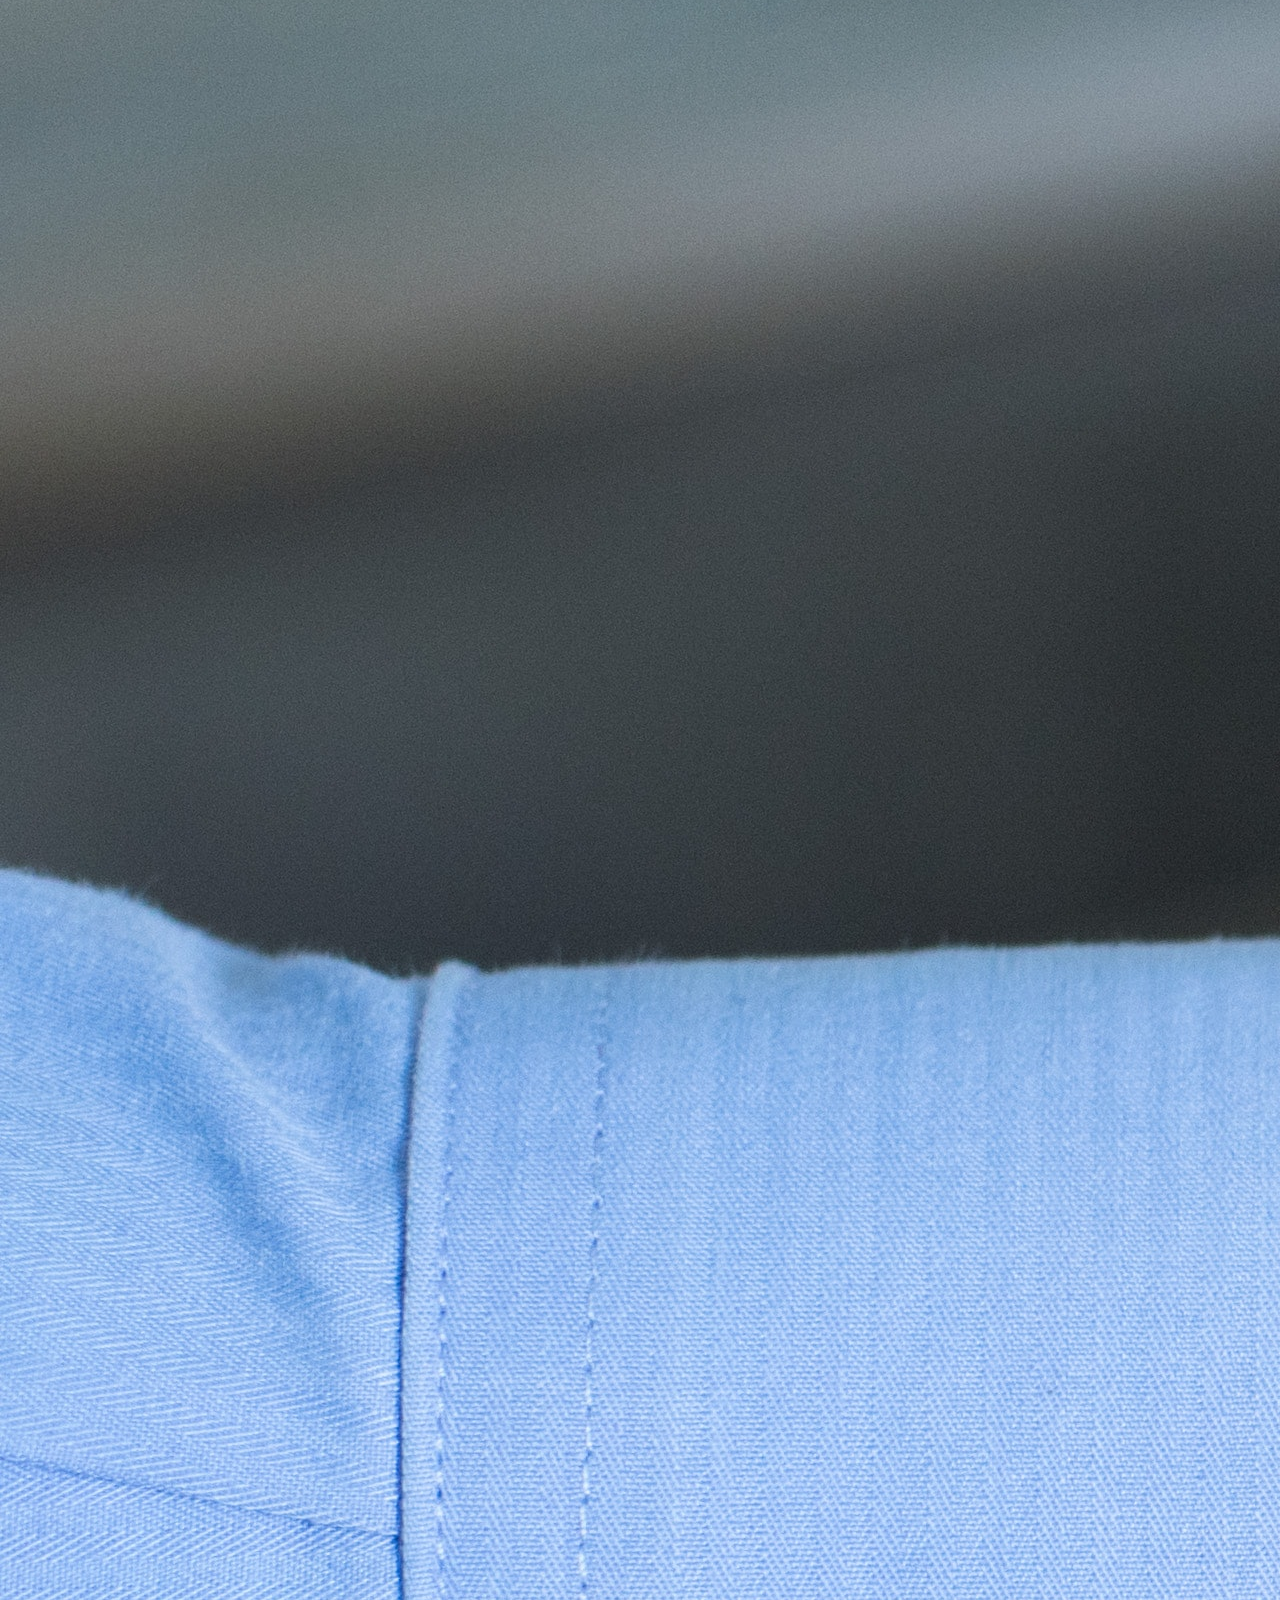
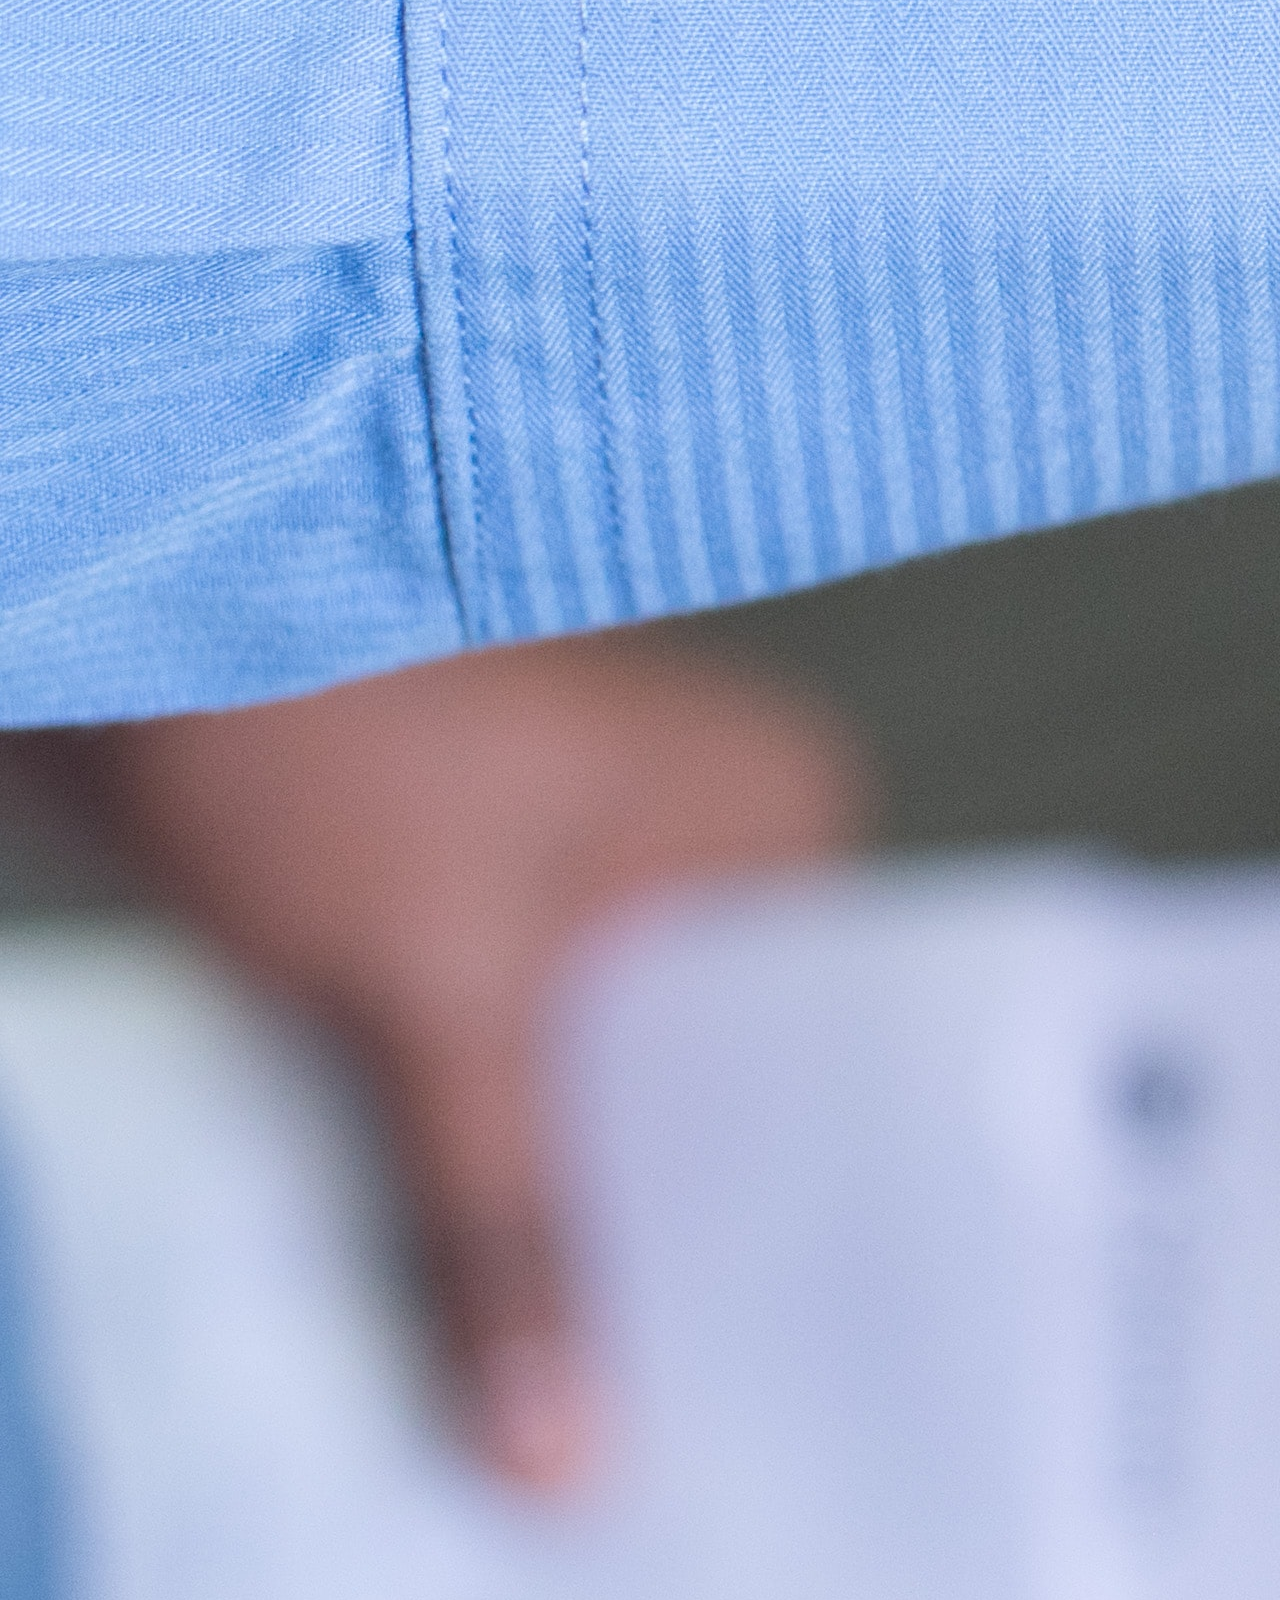
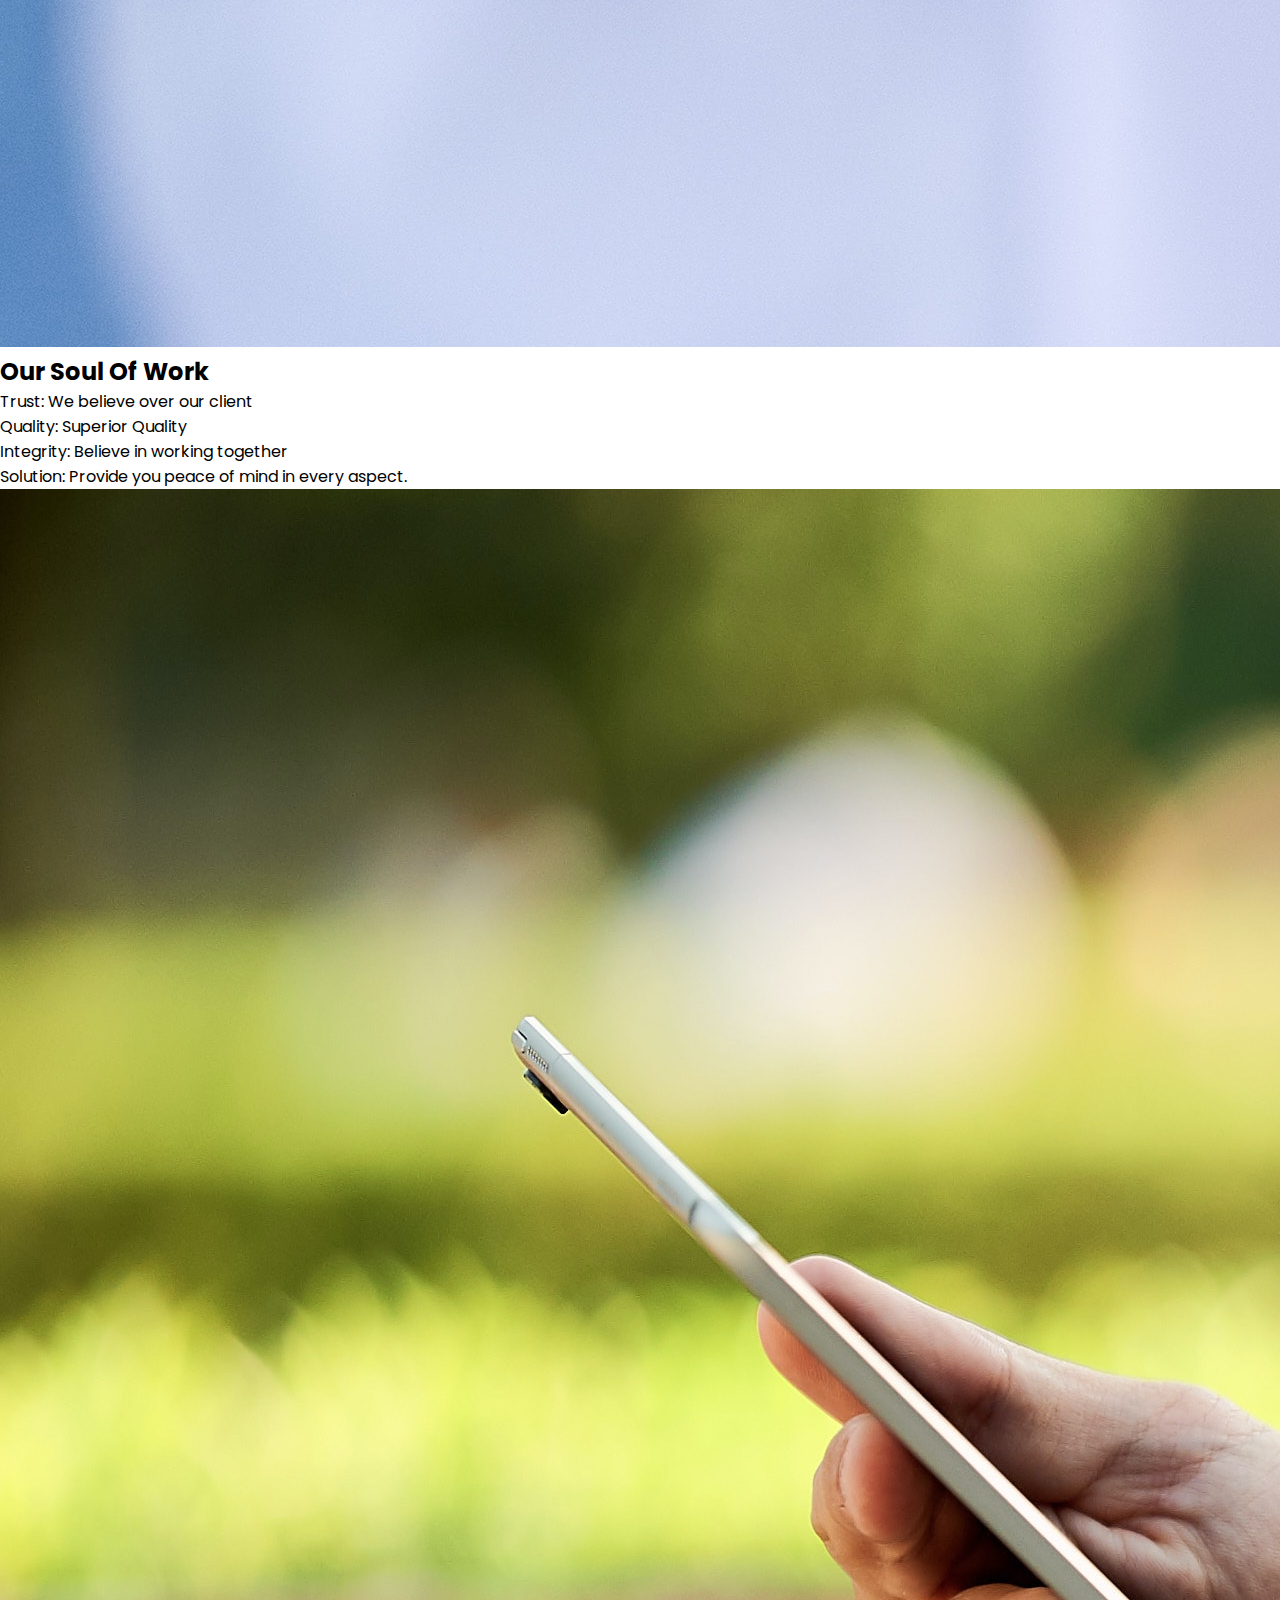
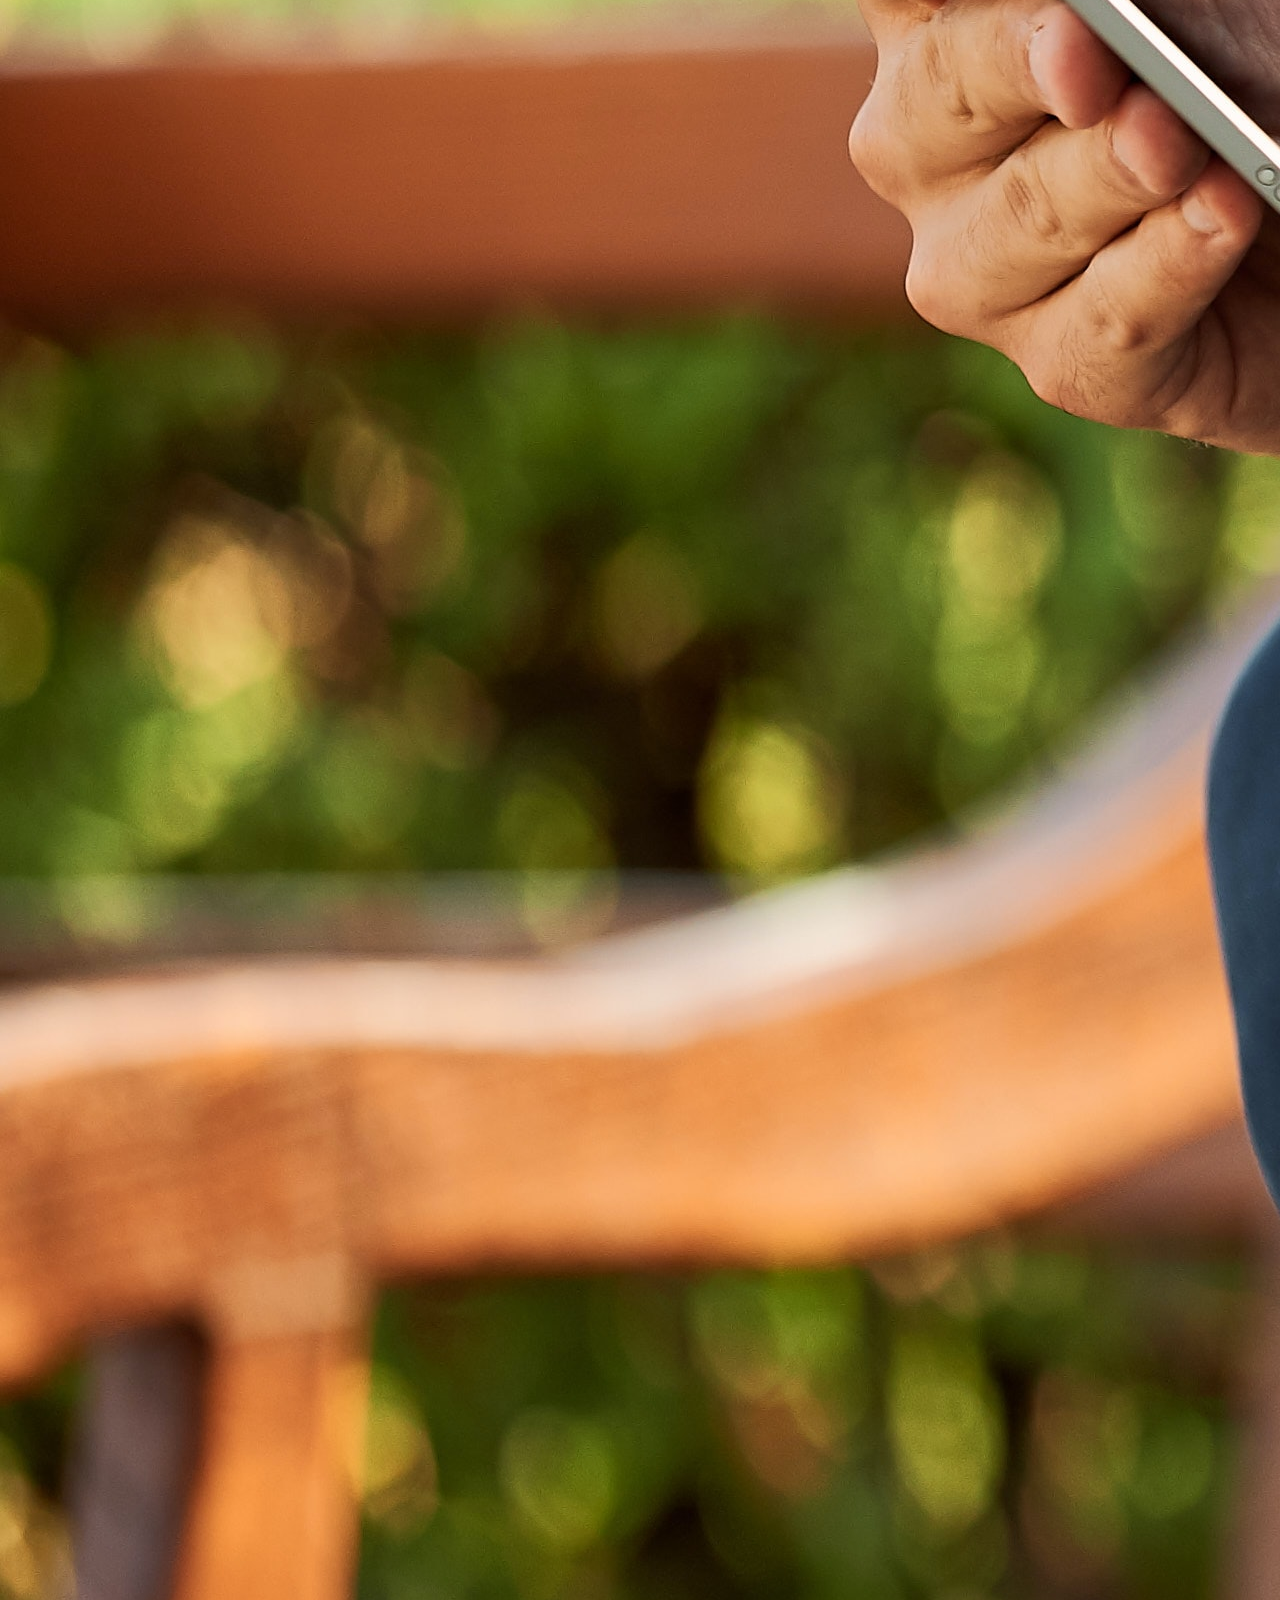
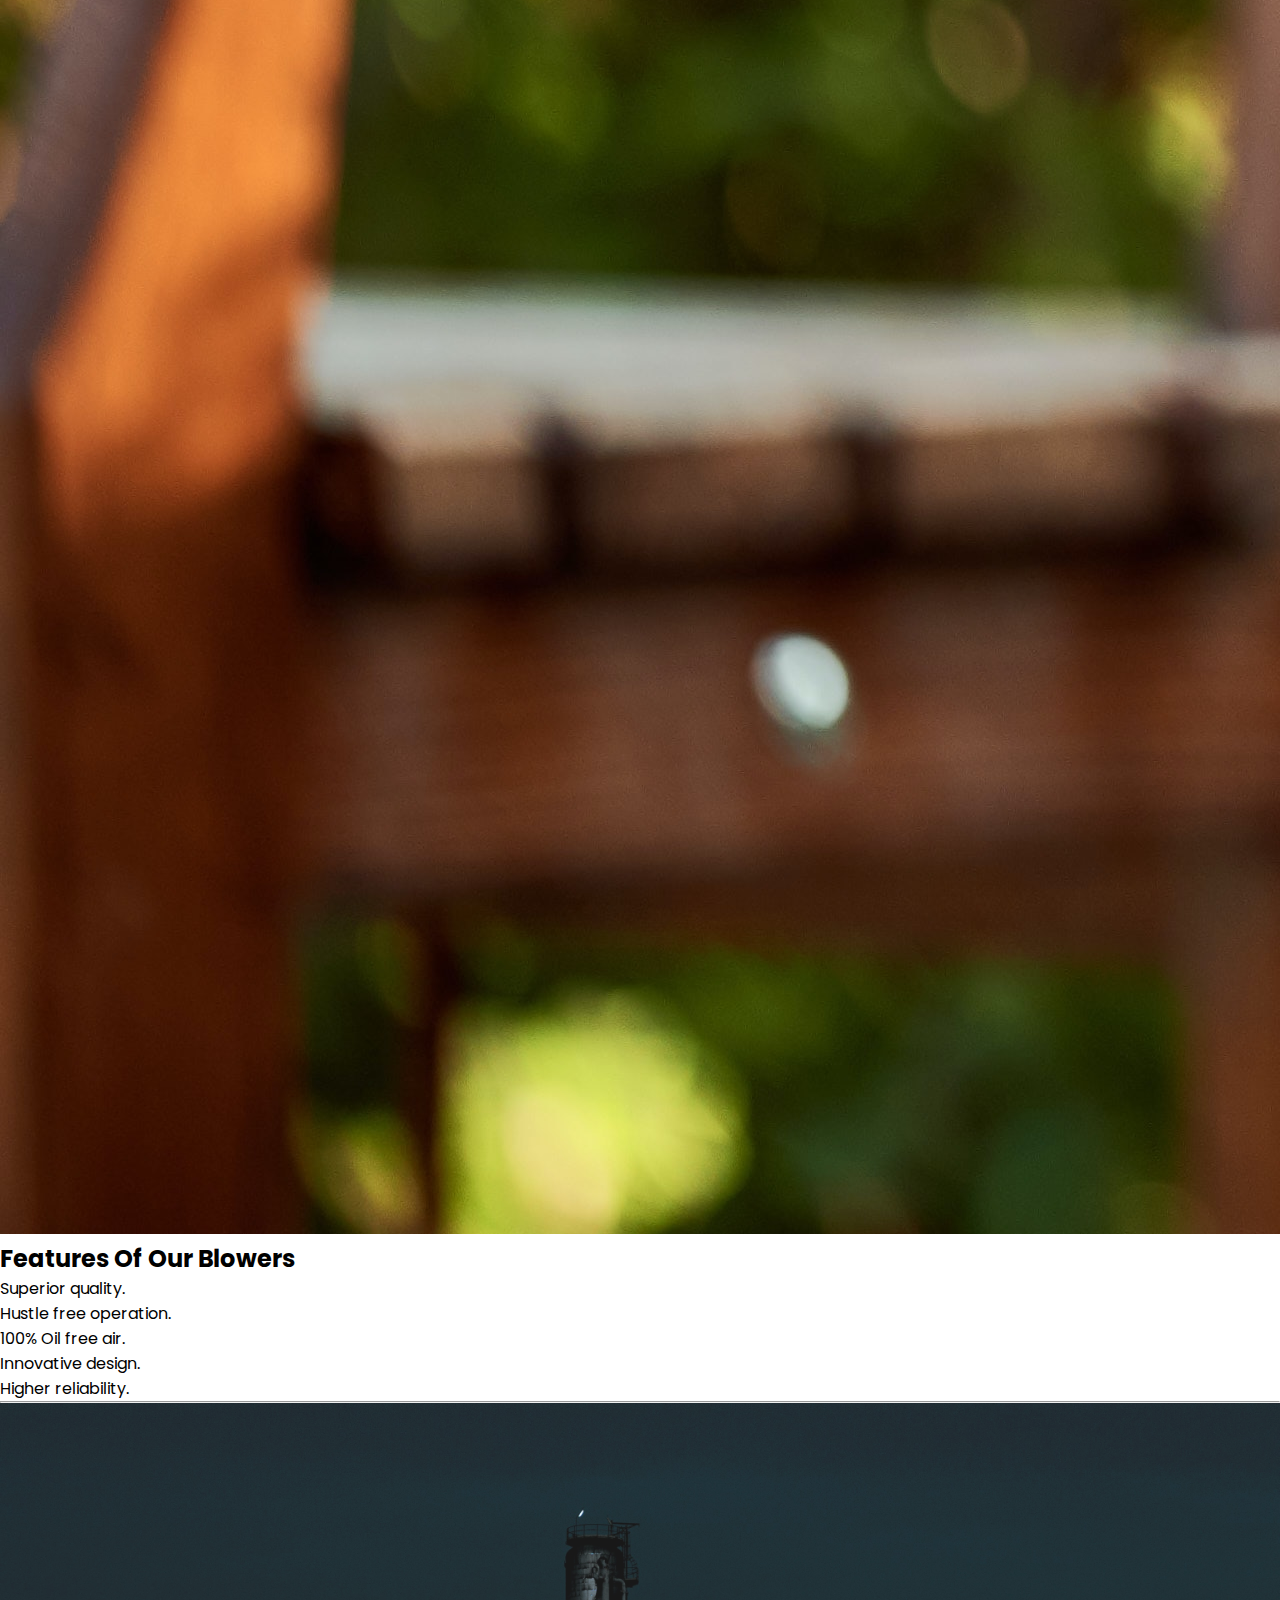
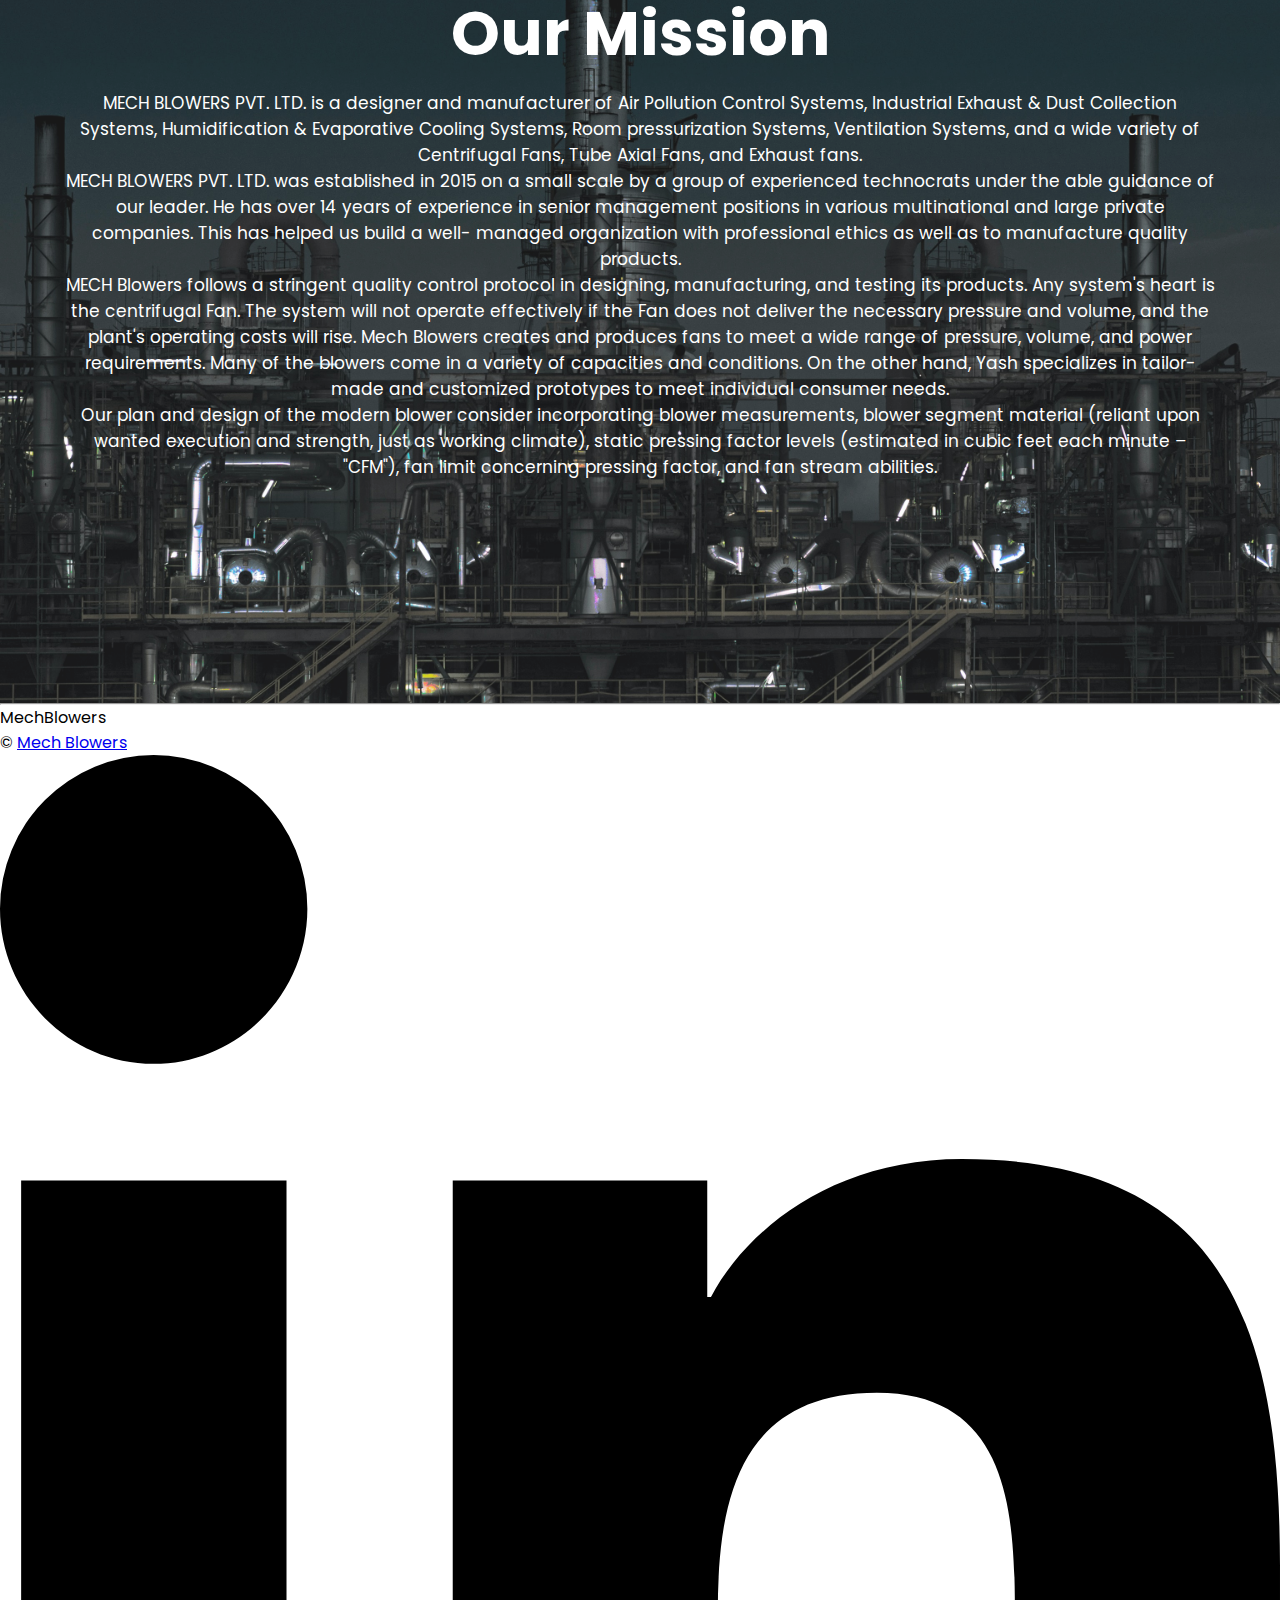
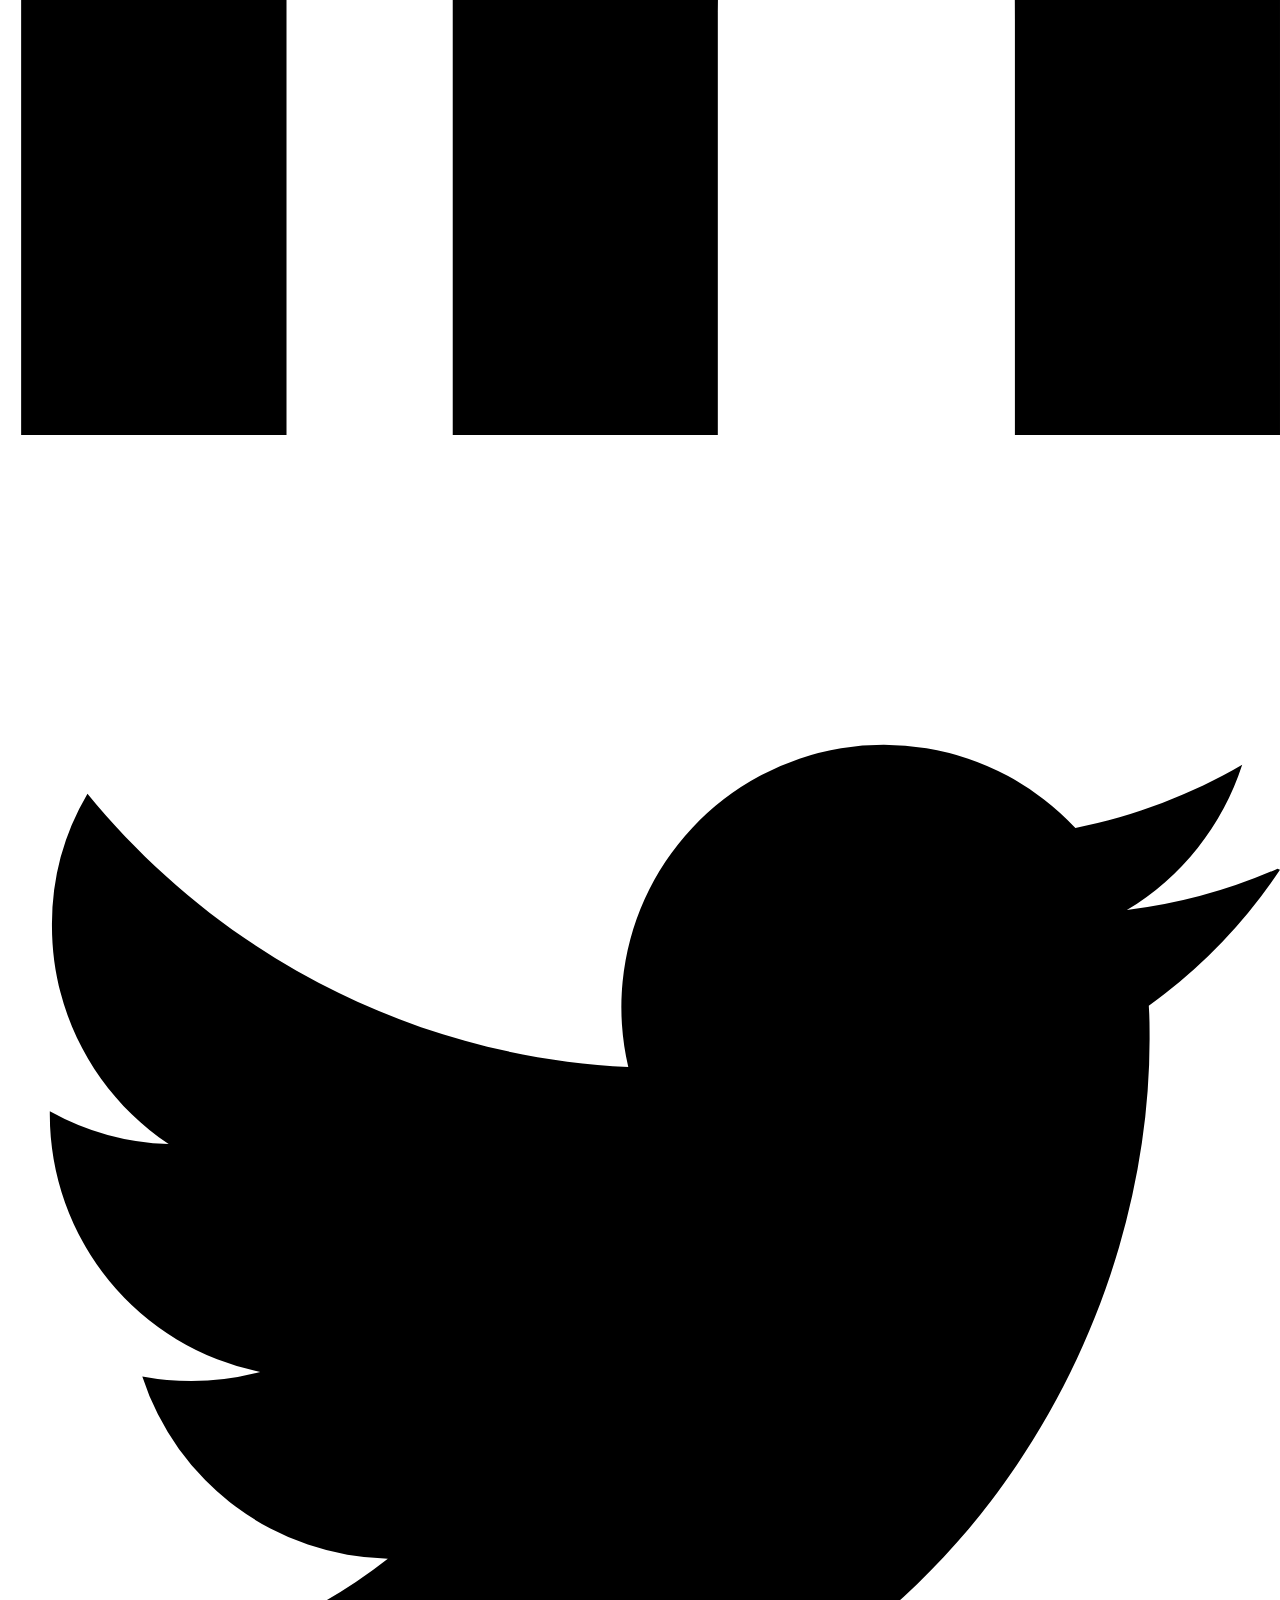
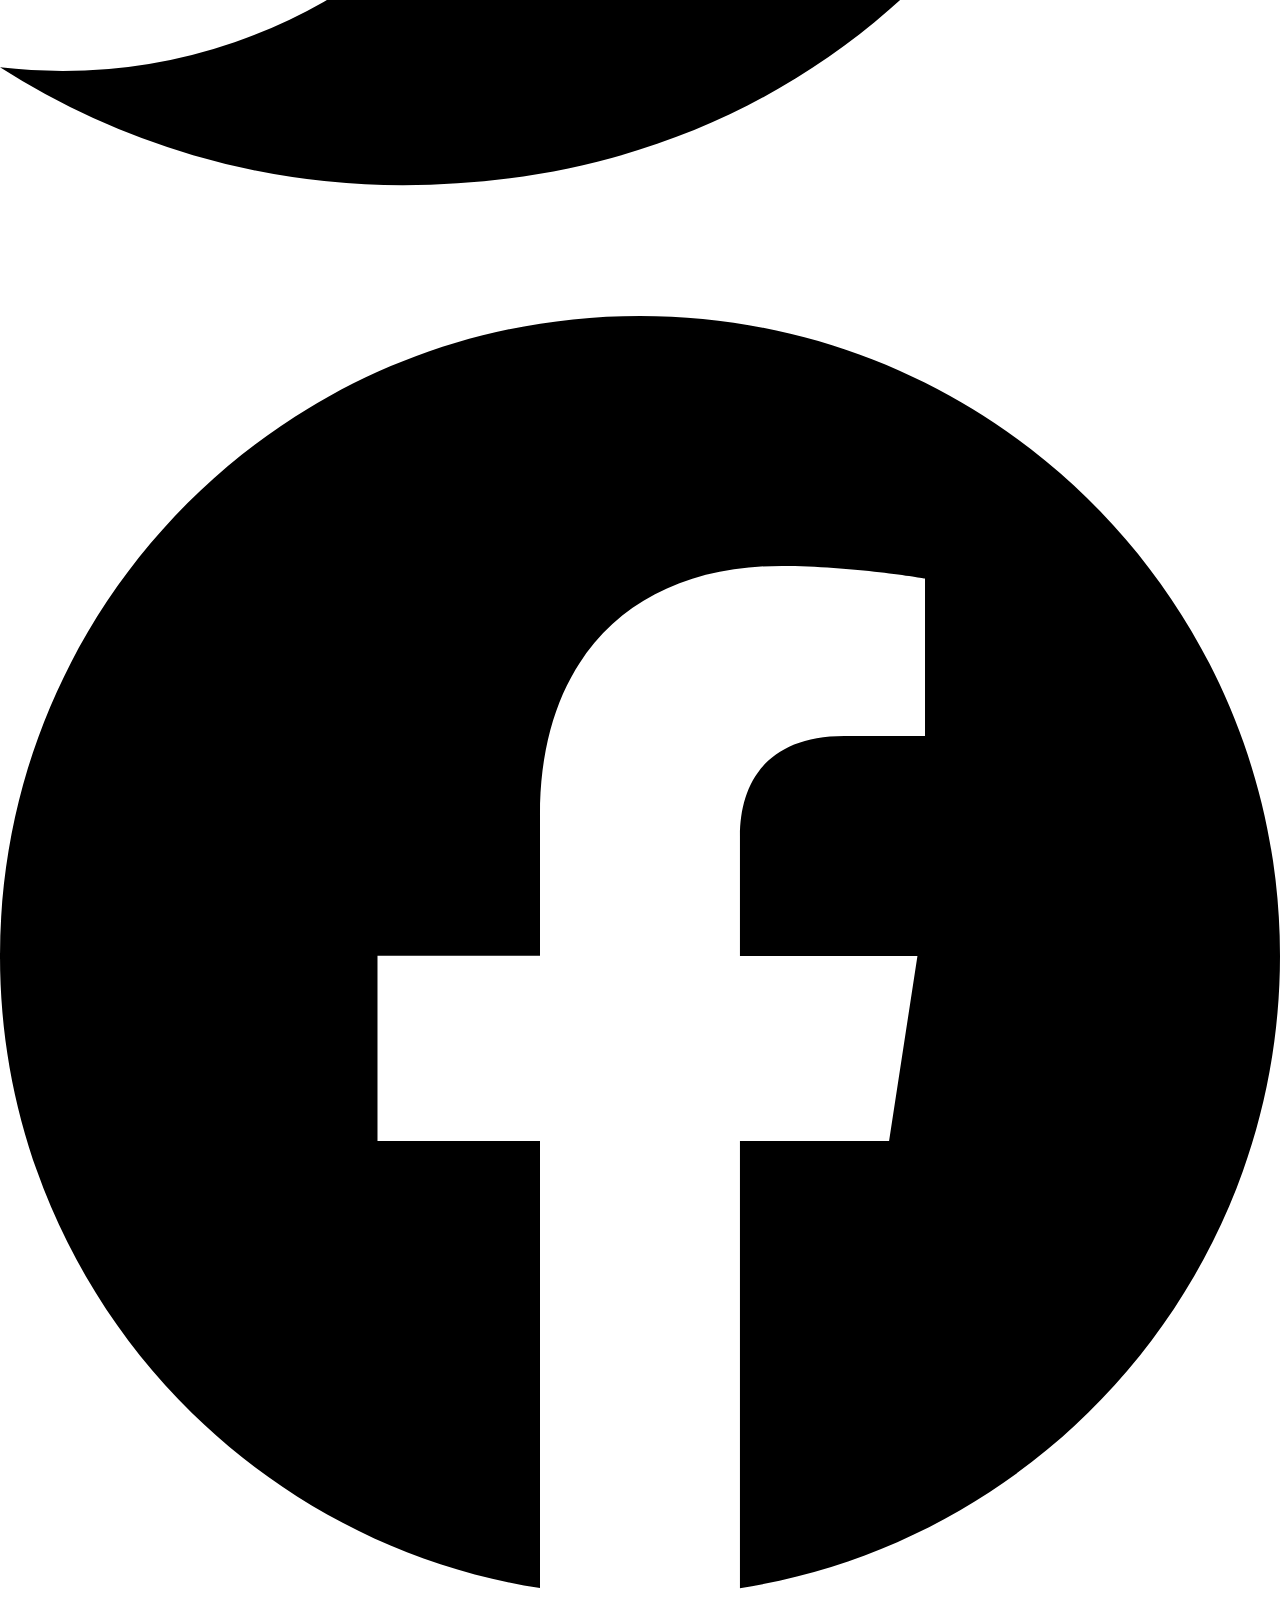
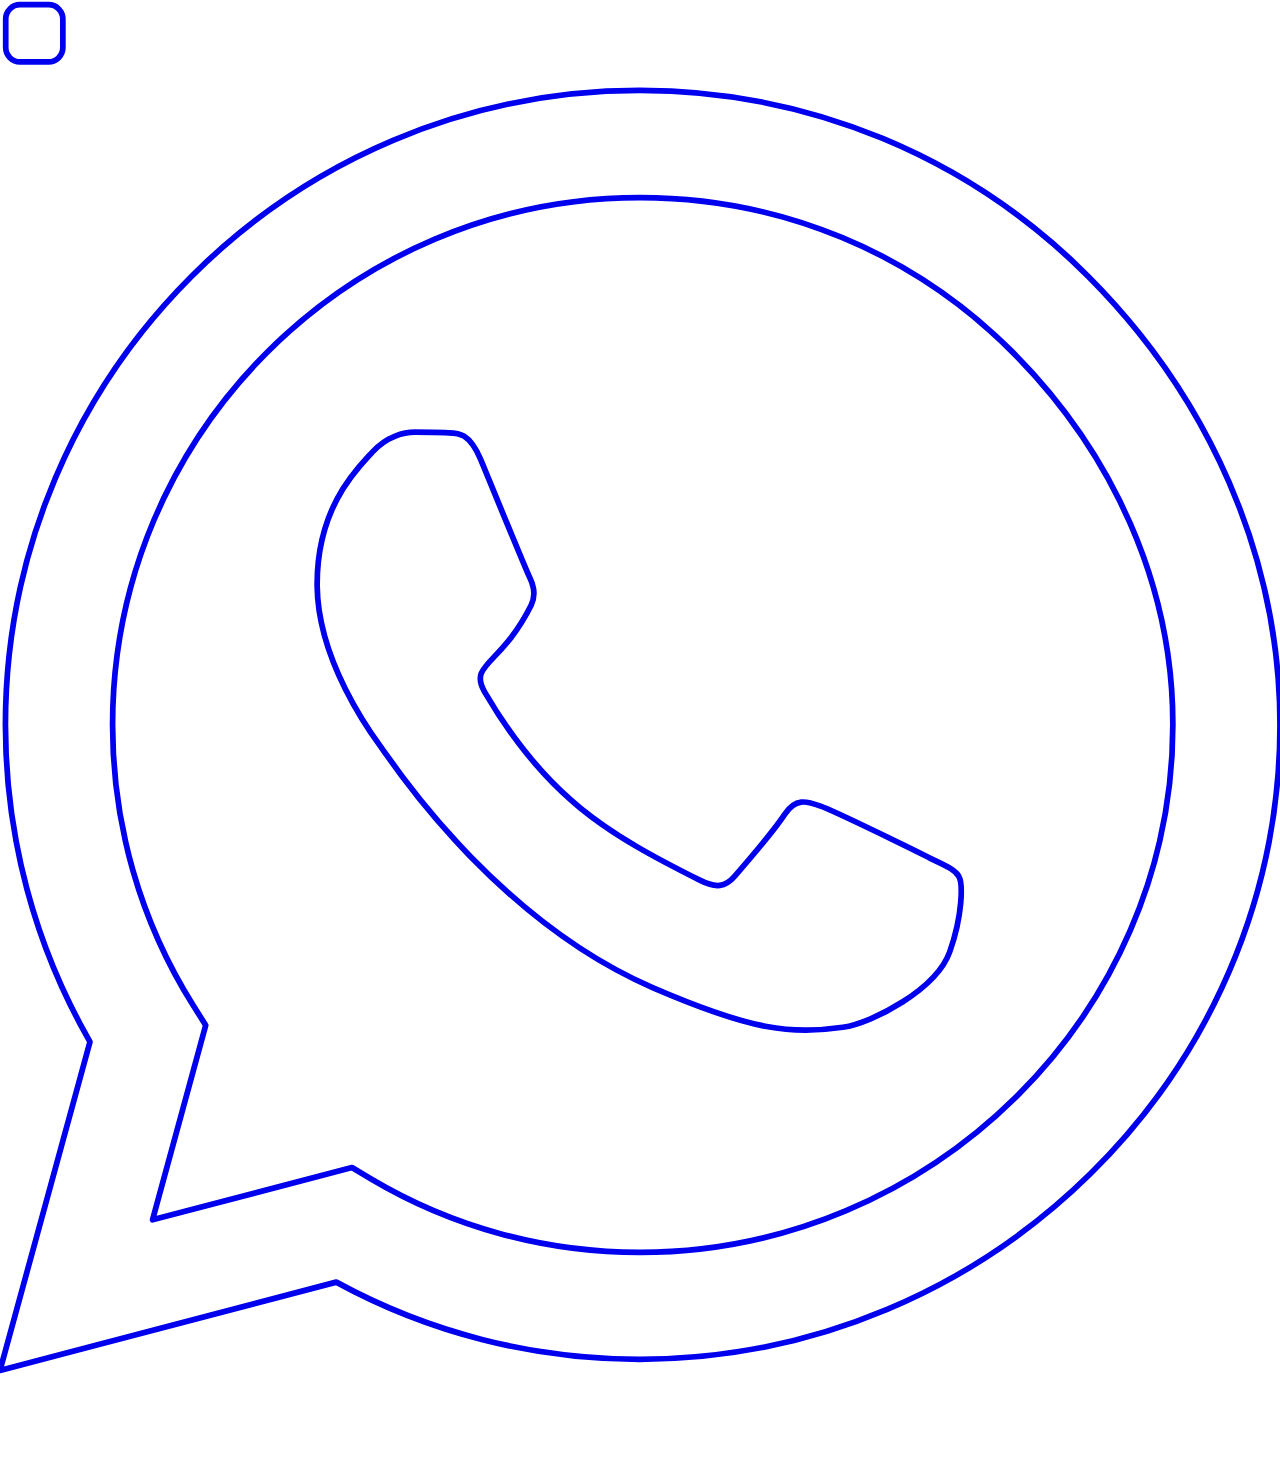
==== commit 4ea54a6d: "changed" ====
--- a/about.html
+++ b/about.html
@@ -121,43 +121,54 @@
         </p>
         <span class="inline-flex sm:ml-auto sm:mt-0 mt-4 justify-center sm:justify-start">
           <a class="text-gray-500">
-            <svg fill="currentColor" stroke-linecap="round" stroke-linejoin="round" stroke-width="2" class="w-5 h-5"
+              <svg
+class="w-6 h-6 text-gray-500 fill-current"
+xmlns="http://www.w3.org/2000/svg"
+viewBox="0 0 448 512">
+<path
+d="M100.28 448H7.4V148.9h92.88zM53.79 108.1C24.09 108.1 0 83.5 0 53.8a53.79 53.79 0 0 1 107.58 0c0 29.7-24.1 54.3-53.79 54.3zM447.9 448h-92.68V302.4c0-34.7-.7-79.2-48.29-79.2-48.29 0-55.69 37.7-55.69 76.7V448h-92.78V148.9h89.08v40.8h1.3c12.4-23.5 42.69-48.3 87.88-48.3 94 0 111.28 61.9 111.28 142.3V448z"
+></path>
+</svg>
+          </a>
+          <a class="ml-3 text-gray-500">
+              <svg
+              class="w-6 h-6 text-gray-500 fill-current"
+              xmlns="http://www.w3.org/2000/svg"
               viewBox="0 0 24 24">
-              <path d="M18 2h-3a5 5 0 00-5 5v3H7v4h3v8h4v-8h3l1-4h-4V7a1 1 0 011-1h3z"></path>
+              <path
+                d="M23.953 4.57a10 10 0 01-2.825.775 4.958 4.958 0 002.163-2.723c-.951.555-2.005.959-3.127 1.184a4.92 4.92 0 00-8.384 4.482C7.69 8.095 4.067 6.13 1.64 3.162a4.822 4.822 0 00-.666 2.475c0 1.71.87 3.213 2.188 4.096a4.904 4.904 0 01-2.228-.616v.06a4.923 4.923 0 003.946 4.827 4.996 4.996 0 01-2.212.085 4.936 4.936 0 004.604 3.417 9.867 9.867 0 01-6.102 2.105c-.39 0-.779-.023-1.17-.067a13.995 13.995 0 007.557 2.209c9.053 0 13.998-7.496 13.998-13.985 0-.21 0-.42-.015-.63A9.935 9.935 0 0024 4.59z"
+              />
             </svg>
           </a>
           <a class="ml-3 text-gray-500">
-            <svg fill="currentColor" stroke-linecap="round" stroke-linejoin="round" stroke-width="2" class="w-5 h-5"
-              viewBox="0 0 24 24">
-              <path
-                d="M23 3a10.9 10.9 0 01-3.14 1.53 4.48 4.48 0 00-7.86 3v1A10.66 10.66 0 013 4s-4 9 5 13a11.64 11.64 0 01-7 2c9 5 20 0 20-11.5a4.5 4.5 0 00-.08-.83A7.72 7.72 0 0023 3z">
-              </path>
-            </svg>
+              <svg
+class="w-6 h-6 text-gray-600 fill-current"
+xmlns="http://www.w3.org/2000/svg"
+viewBox="0 0 24 24">
+<path
+d="M24 12.073c0-6.627-5.373-12-12-12s-12 5.373-12 12c0 5.99 4.388 10.954 10.125 11.854v-8.385H7.078v-3.47h3.047V9.43c0-3.007 1.792-4.669 4.533-4.669 1.312 0 2.686.235 2.686.235v2.953H15.83c-1.491 0-1.956.925-1.956 1.874v2.25h3.328l-.532 3.47h-2.796v8.385C19.612 23.027 24 18.062 24 12.073z"
+/>
+</svg>
           </a>
-          <a class="ml-3 text-gray-500">
-            <svg fill="none" stroke="currentColor" stroke-linecap="round" stroke-linejoin="round" stroke-width="2"
-              class="w-5 h-5" viewBox="0 0 24 24">
-              <rect width="20" height="20" x="2" y="2" rx="5" ry="5"></rect>
-              <path d="M16 11.37A4 4 0 1112.63 8 4 4 0 0116 11.37zm1.5-4.87h.01"></path>
-            </svg>
+          <a class="ml-3 text-gray-500" href="https://wa.me/+919161453333">
+              <svg 
+class="w-6 h-6 text-gray-500 fill-current"
+xmlns="http://www.w3.org/2000/svg"
+viewBox="0 0 448 512" 
+fill="none" stroke="currentColor" stroke-linecap="round" stroke-linejoin="round"
+                  stroke-width="2" class="w-5 h-5" viewBox="0 0 24 24">
+                  <rect width="20" height="20" x="2" y="2" rx="5" ry="5"></rect>
+<path
+d="M380.9 97.1C339 55.1 283.2 32 223.9 32c-122.4 0-222 99.6-222 222 0 39.1 10.2 77.3 29.6 111L0 480l117.7-30.9c32.4 17.7 68.9 27 106.1 27h.1c122.3 0 224.1-99.6 224.1-222 0-59.3-25.2-115-67.1-157zm-157 341.6c-33.2 0-65.7-8.9-94-25.7l-6.7-4-69.8 18.3L72 359.2l-4.4-7c-18.5-29.4-28.2-63.3-28.2-98.2 0-101.7 82.8-184.5 184.6-184.5 49.3 0 95.6 19.2 130.4 54.1 34.8 34.9 56.2 81.2 56.1 130.5 0 101.8-84.9 184.6-186.6 184.6zm101.2-138.2c-5.5-2.8-32.8-16.2-37.9-18-5.1-1.9-8.8-2.8-12.5 2.8-3.7 5.6-14.3 18-17.6 21.8-3.2 3.7-6.5 4.2-12 1.4-32.6-16.3-54-29.1-75.5-66-5.7-9.8 5.7-9.1 16.3-30.3 1.8-3.7.9-6.9-.5-9.7-1.4-2.8-12.5-30.1-17.1-41.2-4.5-10.8-9.1-9.3-12.5-9.5-3.2-.2-6.9-.2-10.6-.2-3.7 0-9.7 1.4-14.8 6.9-5.1 5.6-19.4 19-19.4 46.3 0 27.3 19.9 53.7 22.6 57.4 2.8 3.7 39.1 59.7 94.8 83.8 35.2 15.2 49 16.5 66.6 13.9 10.7-1.6 32.8-13.4 37.4-26.4 4.6-13 4.6-24.1 3.2-26.4-1.3-2.5-5-3.9-10.5-6.6z"
+></path>
+</svg>
+                  <circle cx="4" cy="4" r="2" stroke="none"></circle>
+              </svg>
           </a>
-          <a class="ml-3 text-gray-500" href="https://wa.me/8860407265">
-            <svg class="w-6 h-6 text-gray-500 fill-current" xmlns="http://www.w3.org/2000/svg" viewBox="0 0 448 512"
-              fill="none" stroke="currentColor" stroke-linecap="round" stroke-linejoin="round" stroke-width="2"
-              class="w-5 h-5" viewBox="0 0 24 24">
-              <rect width="15" height="15" x="3" y="8" rx="6" ry="8"></rect>
-              <path
-                d="M380.9 97.1C339 55.1 283.2 32 223.9 32c-122.4 0-222 99.6-222 222 0 39.1 10.2 77.3 29.6 111L0 480l117.7-30.9c32.4 17.7 68.9 27 106.1 27h.1c122.3 0 224.1-99.6 224.1-222 0-59.3-25.2-115-67.1-157zm-157 341.6c-33.2 0-65.7-8.9-94-25.7l-6.7-4-69.8 18.3L72 359.2l-4.4-7c-18.5-29.4-28.2-63.3-28.2-98.2 0-101.7 82.8-184.5 184.6-184.5 49.3 0 95.6 19.2 130.4 54.1 34.8 34.9 56.2 81.2 56.1 130.5 0 101.8-84.9 184.6-186.6 184.6zm101.2-138.2c-5.5-2.8-32.8-16.2-37.9-18-5.1-1.9-8.8-2.8-12.5 2.8-3.7 5.6-14.3 18-17.6 21.8-3.2 3.7-6.5 4.2-12 1.4-32.6-16.3-54-29.1-75.5-66-5.7-9.8 5.7-9.1 16.3-30.3 1.8-3.7.9-6.9-.5-9.7-1.4-2.8-12.5-30.1-17.1-41.2-4.5-10.8-9.1-9.3-12.5-9.5-3.2-.2-6.9-.2-10.6-.2-3.7 0-9.7 1.4-14.8 6.9-5.1 5.6-19.4 19-19.4 46.3 0 27.3 19.9 53.7 22.6 57.4 2.8 3.7 39.1 59.7 94.8 83.8 35.2 15.2 49 16.5 66.6 13.9 10.7-1.6 32.8-13.4 37.4-26.4 4.6-13 4.6-24.1 3.2-26.4-1.3-2.5-5-3.9-10.5-6.6z">
-              </path>
-            </svg>
-            <circle cx="4" cy="4" r="2" stroke="none"></circle>
-            </svg>
-          </a>
-        </span>
-      </div>
-    </div>
-  </footer>
-
+      </span>
+  </div>
+</div>
+</footer>
 </body>
 
 </html>--- a/style.css
+++ b/style.css
@@ -204,6 +204,11 @@
 
 .layer:hover {
     background: #0000008c;
+    height: 100%;
+    width: 100%;
+    position: absolute;
+    top: 0%;
+    left: 0%;
 }
 
 .layer h3 {
@@ -276,7 +281,7 @@
 
 .slide-img {
     width: 100%;
-    height: 64vh;
+    height: 84vh;
     /* background: url(images/paper.jpg);
     background-position: center;
     background-size: cover; */
@@ -294,17 +299,17 @@
     margin: auto;
     border-radius: 10px;
     width: 54%;
-    height: 50vh;
-}
-@media(max-width: 800px) {
-    
+    height: fit-content;
+}
+@media(max-width: 800px) {
 .slide-img {
     width: 100%;
-    height: 27vh;
+    height: fit-content;
 }
 .swiper-slide img {
-    width: 100%;
-    height: 24vh;
+    left: 30%;
+    width: 100%;
+    height: fit-content;
 }
 }
 
